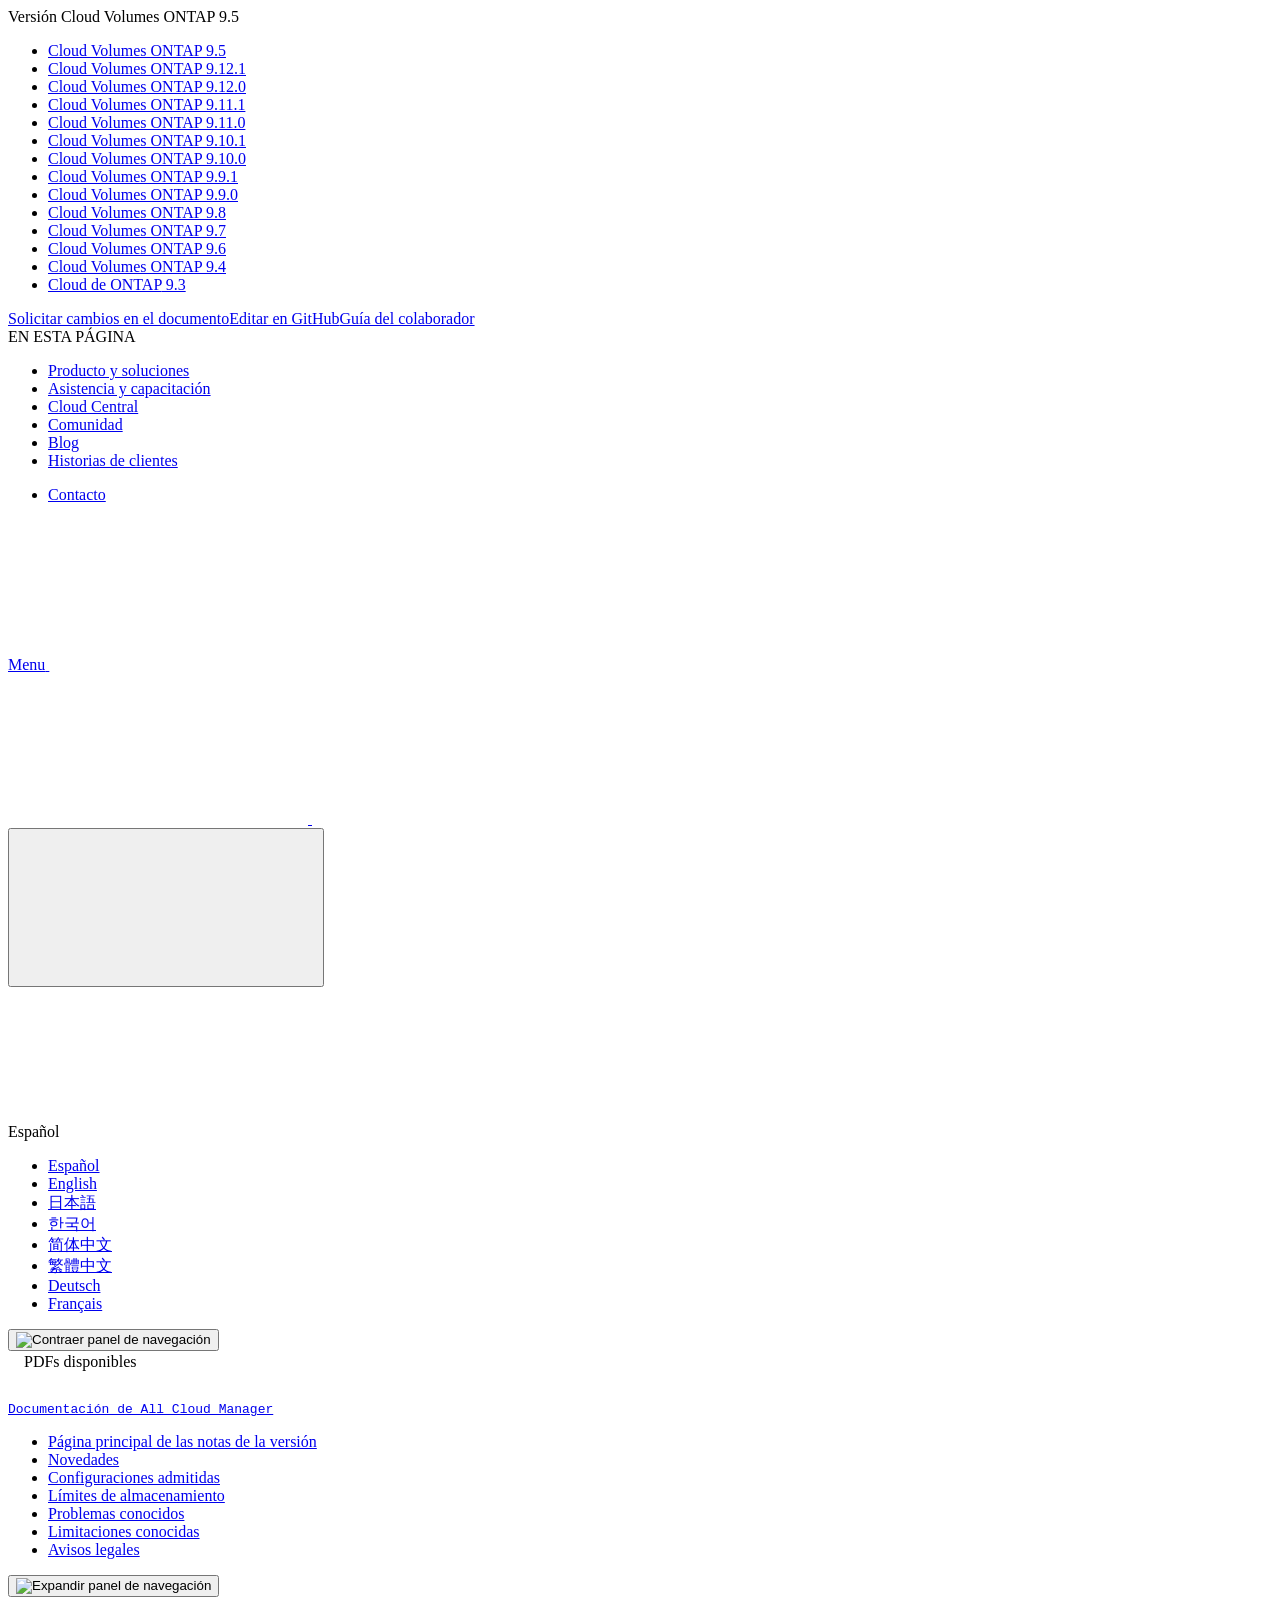
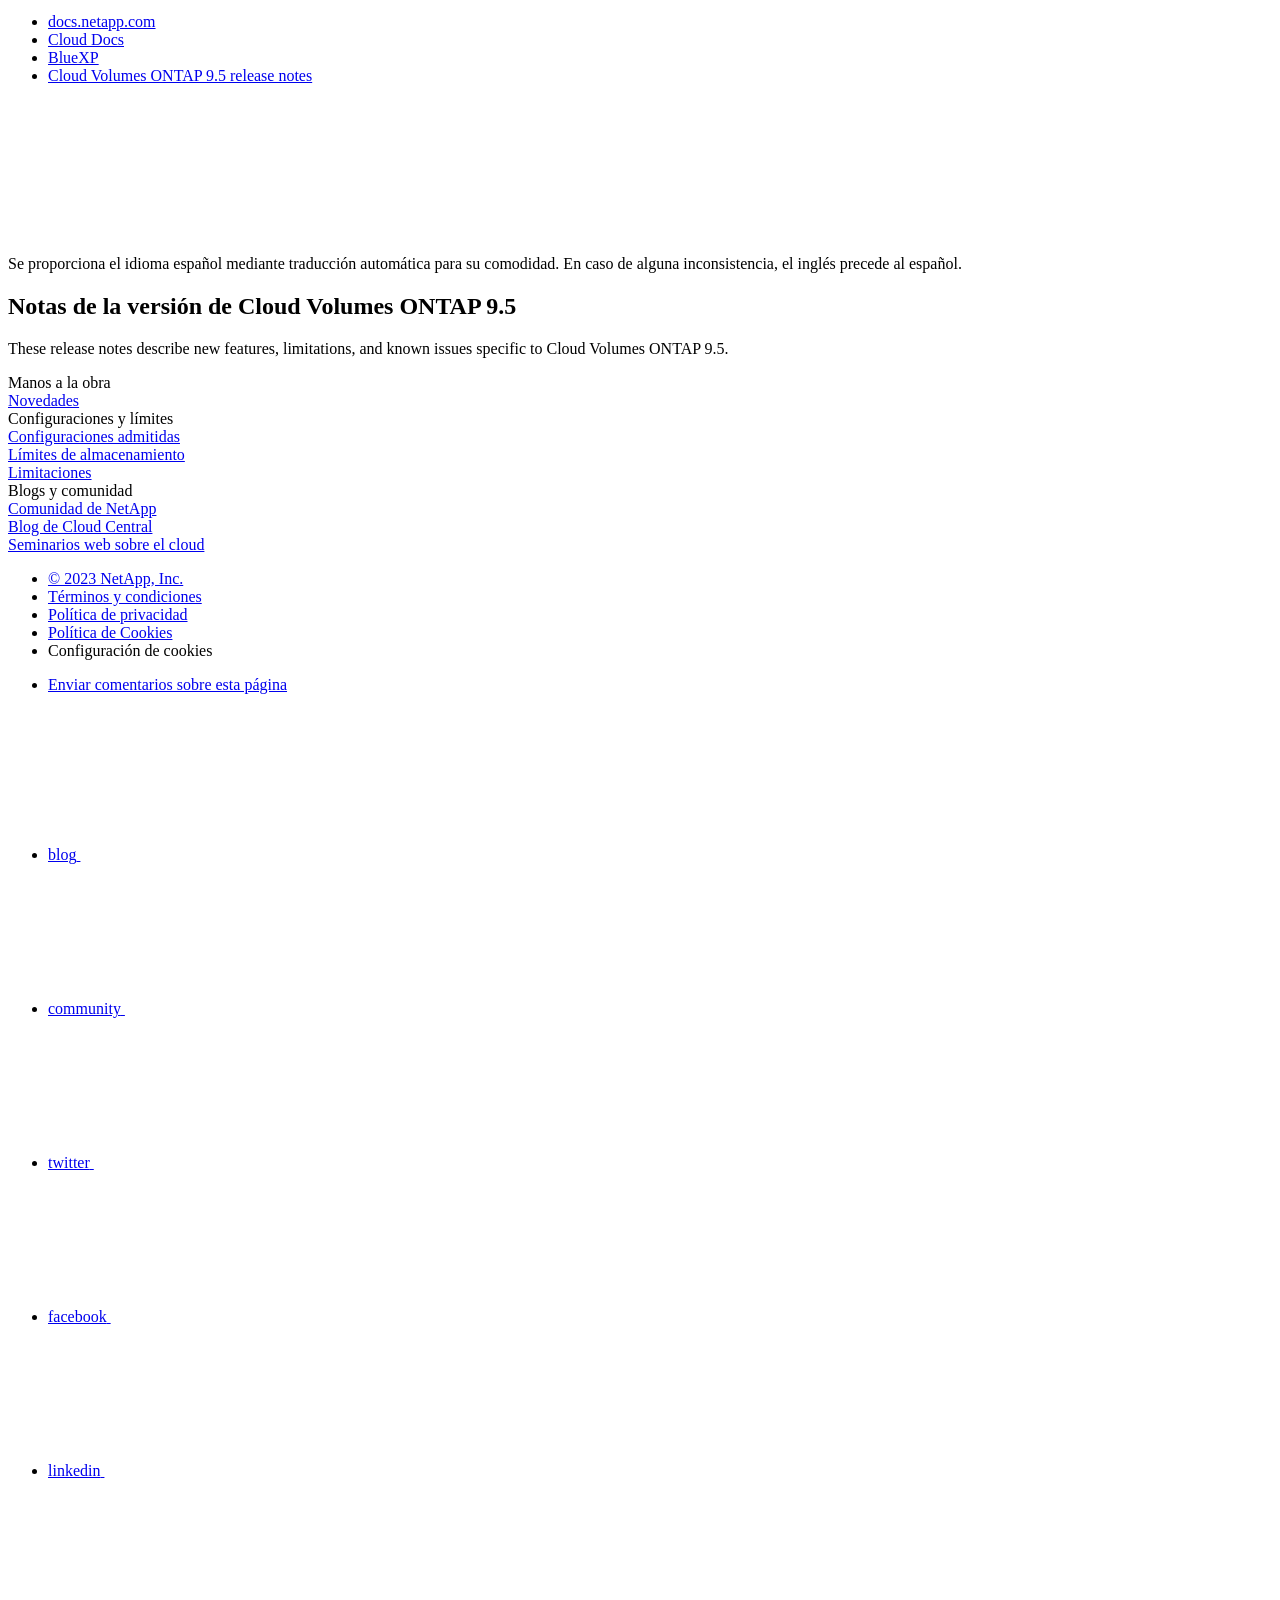
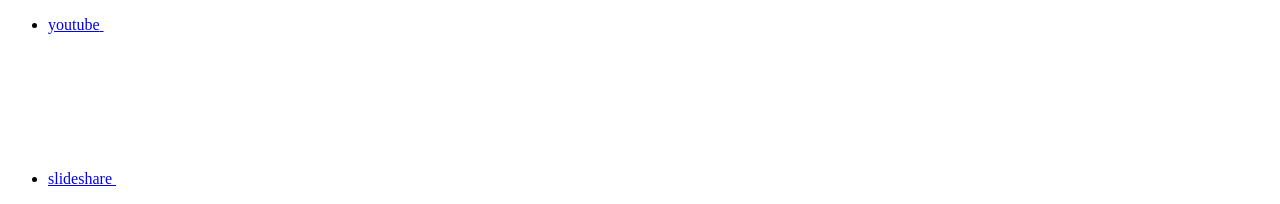
==== index.html @ 8d846ba4 "Deploying to gh-pages from  @ ba44da925f81fd82dbf5a41bdbc25edb05e12f18 🚀" ====
<!DOCTYPE html>
<html lang="es">
  <head class="at-element-marker">
  <title>Notas de la versión de Cloud Volumes ONTAP 9.5 | NetApp Documentation</title>
  <meta charset="utf-8">
  <meta http-equiv="x-ua-compatible" content="ie=edge,chrome=1">
  <meta http-equiv="language" content="en">
  <meta name="viewport" content="width=device-width, initial-scale=1">
  <meta property="og:title" content="Notas de la versión de Cloud Volumes ONTAP 9.5 | NetApp Documentation" />
	<meta property="og:type" content="website" />
	<meta property="og:url" content="https://docs.netapp.com/es-es/cloud-volumes-ontap-95-relnotes/index.html" />
	<meta property="og:description" content="En estas notas de la versión, se describen las nuevas funciones, las limitaciones y los problemas conocidos específicos de Cloud Volumes ONTAP 9.5." />
  <meta property="og:image" content="https://docs.netapp.com/es-es/cloud-volumes-ontap-95-relnotes/images/logo-tophat-social.png" />
  <meta property="og:image:alt" content="NetApp Logo" />
  <meta name="format-detection" content="telephone=no">
  <meta http-equiv="Content-Type" content="text/html; charset=utf-8">
  <meta http-equiv="encoding" content="utf-8">
  <meta http-equiv="nss-type" content="Product Documentation"/>
  <meta http-equiv="nss-subtype" content="User Guide"/><meta name="description" content="En estas notas de la versión, se describen las nuevas funciones, las limitaciones y los problemas conocidos específicos de Cloud Volumes ONTAP 9.5.">
  <meta name="keywords" content=" "><!-- Icons -->
  <link rel="icon" href="/es-es/cloud-volumes-ontap-95-relnotes/images/favicon.ico" type="image/x-icon">

  <!-- RSS Feed --><link rel="alternate" type="application/rss+xml" title="NetApp Documentation" href="/es-es/cloud-volumes-ontap-95-relnotes/feed.xml"><!-- CSS Definitions: NetApp CSS should be defined after generic css -->

  <!-- Elastic Search -->
  <link rel="stylesheet" href="//cdn.jsdelivr.net/searchkit/0.10.0/theme.css">

  <!-- Combined CSS -->
  <link rel="stylesheet" type="text/css" href="/es-es/cloud-volumes-ontap-95-relnotes/css/netappdocs.css">

  
  <link rel="stylesheet" href="/es-es/cloud-volumes-ontap-95-relnotes/css/landing-page.css" type="text/css">
  <link rel="stylesheet" href="/es-es/cloud-volumes-ontap-95-relnotes/css/tabbed-blocks.css" type="text/css">
  <!-- Canonical url -->
  <link rel='stylesheet' href='/es-es/cloud-volumes-ontap-95-relnotes/css/na-feature.css' type='text/css'><!-- Top level site integrations --><script>
    function addAdobeLaunch(adobeId) {
      var head = document.getElementsByTagName('head')[0];
      var adobe = document.createElement("script");
      adobe.type = "text/plain";
      adobe.className = "optanon-category-C0002";
      adobe.src = "//assets.adobedtm.com/60287eadf1ee/c284da483c83/"+adobeId+".min.js";
      head.appendChild(adobe);
    }

    function addGoogleAnalytics(gtagId) {
      var google = document.createElement("script");
      google.type = "text/plain";
      google.className = "optanon-category-C0002";
      google.src = "https://www.googletagmanager.com/gtag/js?id="+gtagId;
      var head = document.getElementsByTagName('head')[0];
      head.appendChild(google);

      window.dataLayer = window.dataLayer || [];
      function gtag(){dataLayer.push(arguments);}
      gtag('js', new Date());
      gtag('config', gtagId);
    }

    function addConsent(consentId) {
      var head = document.getElementsByTagName('head')[0];
      var onetrustConsent = document.createElement("script");
      onetrustConsent.type = "text/javascript";
      onetrustConsent.src = "https://cdn.cookielaw.org/consent/"+consentId+"/OtAutoBlock.js";
      head.appendChild(onetrustConsent);

      var onetrustScript = document.createElement("script");
      onetrustScript.type = "text/javascript";
      onetrustScript.src = "https://cdn.cookielaw.org/scripttemplates/otSDKStub.js";
      onetrustScript.charset = "UTF-8";
      onetrustScript.dataset.documentLanguage = "true";
      onetrustScript.dataset.domainScript = consentId;
      head.appendChild(onetrustScript);
    }addConsent("72570c5c-fe30-465f-b0e0-b77f7fb4ae34");
    addAdobeLaunch("launch-e9ff3acac59f");
    addGoogleAnalytics("UA-81697994-3");function OptanonWrapper() { }
  </script>
  <script src="https://cdnjs.cloudflare.com/ajax/libs/jquery/2.1.4/jquery.min.js"></script>
  <script src="https://cdnjs.cloudflare.com/ajax/libs/jquery-cookie/1.4.1/jquery.cookie.min.js"></script>

  <!-- Used for Product Family Page Sidebar Visibility --><!-- Used to import Promise for IE. Required for SearchKit -->
  <script src="https://cdnjs.cloudflare.com/ajax/libs/bluebird/3.3.5/bluebird.min.js"></script><script src='/es-es/cloud-volumes-ontap-95-relnotes/js/na-search.js'></script><script src='/es-es/cloud-volumes-ontap-95-relnotes/js/na-pagenav.js'></script><script src='/es-es/cloud-volumes-ontap-95-relnotes/js/na-utility.js'></script>
  <script src='/es-es/cloud-volumes-ontap-95-relnotes/js/clouddocs.js'></script>
  <script src='/es-es/cloud-volumes-ontap-95-relnotes/js/jquery.navgoco.min.js'></script>
  <script src="https://maxcdn.bootstrapcdn.com/bootstrap/3.3.7/js/bootstrap.min.js" integrity="sha384-Tc5IQib027qvyjSMfHjOMaLkfuWVxZxUPnCJA7l2mCWNIpG9mGCD8wGNIcPD7Txa" crossorigin="anonymous"></script>
  <script src='/es-es/cloud-volumes-ontap-95-relnotes/js/toc.js'></script>
  <script src='/es-es/cloud-volumes-ontap-95-relnotes/js/customscripts.js'></script><script>
      $(document).ready(function() {
          
          var collapseOnInit = true;
          

          var navSettings = {
              "caretHtml": '',
              "accordion": collapseOnInit,
              "openClass": 'active', // open
              "save": false, // leave false or nav highlighting doesn't work right
              "cookie": {
                  "name": 'navgoco',
                  "expires": false,
                  "path": '/'
              },
              "slide": {
                  "duration": 400,
                  "easing": 'swing'
              }
          };

          // Initialize navgoco with default options
          $("#mysidebar").navgoco(navSettings);
          

          $("#collapseAll").click(function(e) {
              e.preventDefault();
              $("#mysidebar").navgoco('toggle', false);
          });

          $("#expandAll").click(function(e) {
              e.preventDefault();
              $("#mysidebar").navgoco('toggle', true);
          });

          $(".sidebar-nav-container").on("scroll", function() {
            $.cookie("sidebarScroll", $(".sidebar-nav-container").scrollTop(), {
              path    : "/es-es/cloud-volumes-ontap-95-relnotes"  
            });
          });
          $(function() {
            if ($.cookie("sidebarScroll")) {
              $(".sidebar-nav-container").scrollTop($.cookie("sidebarScroll"));
            }
          });

      });

  </script>
  <script>
      $(document).ready(function() {
          $("#tg-sb-link").click(function() {
              $("#tg-sb-sidebar").toggle();
              $("#tg-sb-content").toggleClass('col-md-9');
              $("#tg-sb-content").toggleClass('col-md-12');
              $("#tg-sb-icon").toggleClass('fa-toggle-on');
              $("#tg-sb-icon").toggleClass('fa-toggle-off');
          });
      });
  </script>
  <script src='/es-es/cloud-volumes-ontap-95-relnotes/js/custom-dropdown.js'></script>
  <script src='/es-es/cloud-volumes-ontap-95-relnotes/js/FileSaver.min.js'></script>
  <script src='/es-es/cloud-volumes-ontap-95-relnotes/js/jszip-utils.min.js'></script>
  <script src='/es-es/cloud-volumes-ontap-95-relnotes/js/jszip.min.js'></script>
  <script src='/es-es/cloud-volumes-ontap-95-relnotes/js/pdf-ux.js'></script>
</head>


  <body class role="document" data-flavor="">
    <div id="page" class="n-off-canvas-menu">
      <div class="n-off-canvas-menu__menu"><!--TODO: Add offcanvas code --></div>
      <div class="n-off-canvas-menu__content-wrap">
        <header class="site-header" id="banner">
  
  <!-- Start Page Toolbar -->
  
  <div class="page-nav-toolbar"><div id="version-dropdown-new" class="custom-dropdown" >
  <div class="custom-dropdown-select unselected" title="Cloud Volumes ONTAP 9.5">
    <label>Versión</label>
    <span translate="no" class="notranslate">Cloud Volumes ONTAP 9.5</span>
    <img src="/es-es/cloud-volumes-ontap-95-relnotes/images/chevron_up.svg" alt="" class="custom-icon chevrondown invisible" />
    <img src="/es-es/cloud-volumes-ontap-95-relnotes/images/chevron_down.svg" alt="" class="custom-icon chevronup" />
  </div>

  <ul class="custom-dropdown-menu"><li>
      
      <a href="https://docs.netapp.com/es-es/cloud-volumes-ontap-95-relnotes/index.html" target="_self">
        <span translate="no" class="notranslate"><span>Cloud Volumes ONTAP</span><span class="version"> 9.5</span></span>
      </a>
                     
    </li>
    <li>
      
      <a href="https://docs.netapp.com/es-es/cloud-volumes-ontap-relnotes/index.html" target="_self">
        <span translate="no" class="notranslate"><span>Cloud Volumes ONTAP</span><span class="version"> 9.12.1</span></span>
      </a>
                     
    </li>
    <li>
      
      <a href="https://docs.netapp.com/es-es/cloud-volumes-ontap-9120-relnotes/index.html" target="_self">
        <span translate="no" class="notranslate"><span>Cloud Volumes ONTAP</span><span class="version"> 9.12.0</span></span>
      </a>
                     
    </li>
    <li>
      
      <a href="https://docs.netapp.com/es-es/cloud-volumes-ontap-9111-relnotes/index.html" target="_self">
        <span translate="no" class="notranslate"><span>Cloud Volumes ONTAP</span><span class="version"> 9.11.1</span></span>
      </a>
                     
    </li>
    <li>
      
      <a href="https://docs.netapp.com/es-es/cloud-volumes-ontap-9110-relnotes/index.html" target="_self">
        <span translate="no" class="notranslate"><span>Cloud Volumes ONTAP</span><span class="version"> 9.11.0</span></span>
      </a>
                     
    </li>
    <li>
      
      <a href="https://docs.netapp.com/es-es/cloud-volumes-ontap-9101-relnotes/index.html" target="_self">
        <span translate="no" class="notranslate"><span>Cloud Volumes ONTAP</span><span class="version"> 9.10.1</span></span>
      </a>
                     
    </li>
    <li>
      
      <a href="https://docs.netapp.com/es-es/cloud-volumes-ontap-9100-relnotes/index.html" target="_self">
        <span translate="no" class="notranslate"><span>Cloud Volumes ONTAP</span><span class="version"> 9.10.0</span></span>
      </a>
                     
    </li>
    <li>
      
      <a href="https://docs.netapp.com/es-es/cloud-volumes-ontap-991-relnotes/index.html" target="_self">
        <span translate="no" class="notranslate"><span>Cloud Volumes ONTAP</span><span class="version"> 9.9.1</span></span>
      </a>
                     
    </li>
    <li>
      
      <a href="https://docs.netapp.com/es-es/cloud-volumes-ontap-990-relnotes/index.html" target="_self">
        <span translate="no" class="notranslate"><span>Cloud Volumes ONTAP</span><span class="version"> 9.9.0</span></span>
      </a>
                     
    </li>
    <li>
      
      <a href="https://docs.netapp.com/es-es/cloud-volumes-ontap-98-relnotes/index.html" target="_self">
        <span translate="no" class="notranslate"><span>Cloud Volumes ONTAP</span><span class="version"> 9.8</span></span>
      </a>
                     
    </li>
    <li>
      
      <a href="https://docs.netapp.com/es-es/cloud-volumes-ontap-97-relnotes/index.html" target="_self">
        <span translate="no" class="notranslate"><span>Cloud Volumes ONTAP</span><span class="version"> 9.7</span></span>
      </a>
                     
    </li>
    <li>
      
      <a href="https://docs.netapp.com/es-es/cloud-volumes-ontap-96-relnotes/index.html" target="_self">
        <span translate="no" class="notranslate"><span>Cloud Volumes ONTAP</span><span class="version"> 9.6</span></span>
      </a>
                     
    </li>
    <li>
      
      <a href="https://docs.netapp.com/es-es/cloud-volumes-ontap-94-relnotes/index.html" target="_self">
        <span translate="no" class="notranslate"><span>Cloud Volumes ONTAP</span><span class="version"> 9.4</span></span>
      </a>
                     
    </li>
    <li>
      
      <a href="https://docs.netapp.com/es-es/cloud-volumes-ontap-93-relnotes/index.html" target="_self">
        <span translate="no" class="notranslate"><span>Cloud de ONTAP</span><span class="version"> 9.3</span></span>
      </a>
                     
    </li>
    
  </ul>
</div><div class="page-nav-contribute"><a target="_blank" href="https://github.com/NetAppDocs/cloud-volumes-ontap-95-relnotes/issues/new?body=Page%3A%20[Notas de la versión de Cloud Volumes ONTAP 9.5](https://docs.netapp.com/es-es/cloud-volumes-ontap-95-relnotes/index.html)&template=public-issue-template.md" class="page-nav-contribute-link" role="button"><img src="/es-es/cloud-volumes-ontap-95-relnotes/images/discuss-sm.svg" alt="" class="github-icon" />Solicitar cambios en el documento</a><a target="_blank" href="https://github.com/NetAppDocs/cloud-volumes-ontap-95-relnotes/blob/main/index.adoc" class="page-nav-contribute-link" role="button"><img src="/es-es/cloud-volumes-ontap-95-relnotes/images/edit-sm.svg" alt="" class="github-icon" />Editar en GitHub</a><a target="_blank" href="https://docs.netapp.com/us-en/contribute/" class="page-nav-contribute-link"  ><img src="/es-es/cloud-volumes-ontap-95-relnotes/images/article-sm.svg" alt="" class="github-icon" />Guía del colaborador</a></div>
    <div class="page-nav-container">
      <nav class="page-nav-fixed">
        <div class="page-nav-title">EN ESTA PÁGINA</div>
        <div class="page-nav-links">
          <ul class="page-nav-inner" id="page-menu"></ul>
        </div>
      </nav>
    </div>
  </div>
  
  
  <!-- Start top_hat -->
  <div class="n-top-hat">
    <div class="n-container">
      <div class="n-top-hat__cross-property-nav">
        <ul class="n-top-hat__list">
          <li class="n-top-hat__list-item">
            <a href="https://www.netapp.com/products-a-z/" class="n-top-hat__link">Producto y soluciones</a>
          </li>
          <li class="n-top-hat__list-item">
            <a href="https://www.netapp.com/support-and-training/netapp-university/" class="n-top-hat__link">Asistencia y capacitación</a>
          </li>
          <li class="n-top-hat__list-item">
            <a href="https://cloud.netapp.com" class="n-top-hat__link">Cloud Central</a>
          </li>
          <li class="n-top-hat__list-item">
            <a href="https://community.netapp.com/" class="n-top-hat__link">Comunidad</a>
          </li>
          <li class="n-top-hat__list-item">
            <a href="https://blog.netapp.com/" class="n-top-hat__link">Blog</a>
          </li>
          <li class="n-top-hat__list-item">
            <a href="https://customers.netapp.com/en/" class="n-top-hat__link">Historias de clientes</a>
          </li>
        </ul>
      </div>
      <div class="n-top-hat__utils">
        <ul class="n-top-hat__list">
          <li class="n-top-hat__list-item">
            <a href="https://www.netapp.com/company/contact-us/" target="_self" class="n-top-hat__link" data-ntap-ui="contact-us">Contacto</a>
          </li>
        </ul>
      </div>
    </div>
  </div>
  <!-- End top_hat -->

  <!-- Start property bar -->
  <style>
    .n-property-navigation-bar__menus--desktop-experience .n-menu--mega__default-content__heading span {
    color: #34B0FF;
    }
  </style>
  <div class="n-property-bar " data-ntap-ui="sticky-nav">
    <div class="n-property-bar__inner-wrap">
      <div class="n-property-bar__menu-toggle">
        <a href="#" class="n-property-bar__menu-toggle-link">
          <span class="n-property-bar__menu-toggle-text">Menu</span>
          <svg class="n-icon-bars n-property-bar__menu-toggle-icon" aria-labelledby="title">
            <title>bars</title>
            <use xlink:href="/es-es/cloud-volumes-ontap-95-relnotes/common/svg/sprite.svg#bars"></use>
          </svg>
        </a>
      </div>
      <div class="n-property-bar__property-mark ">
        <a href="https://www.netapp.com" class="n-property-bar__property-link">
          <div class="n-property-bar__logo">
            <svg class="n-icon-netapp-mark n-icon-netapp-mark n-property-bar__netapp-mark-icon" aria-labelledby="title">
              <title>netapp-mark</title>
              <use xlink:href="/es-es/cloud-volumes-ontap-95-relnotes/common/svg/sprite.svg#netapp-mark"></use>
            </svg>
            <svg class="n-icon-netapp-logo n-property-bar__logo-svg" aria-labelledby="title">
              <title>netapp-logo</title>
              <use xlink:href="/es-es/cloud-volumes-ontap-95-relnotes/common/svg/sprite.svg#netapp-logo"></use>
            </svg>
          </div>
        </a>
      </div>

      
      
      
      <div class="search-property-bar">
        <div id="search-demo-container" class="searchbox n-property-bar__search">
          <div id="react-search" 
          data-search-html="/es-es/cloud-volumes-ontap-95-relnotes/search.html"
          data-type="widget" 
          data-placeholder="Buscar documentación"
          data-no-results-found="No se encontraron resultados para {query}"
          data-did-you-mean="Buscar {suggestion}."
          data-no-results-found-did-you-mean="No se encontraron resultados para {query}. ¿Quiso decir {suggestion}?"
          data-results-found="{hitCount} resultados encontrados"
          data-error-message="We're sorry, an issue occurred when fetching your results. Please try again."
          data-error-reset="Reset Search"
          data-sk-es-pf-indexes=""
          data-flavor=""></div>
          <button class="n-property-bar__search-toggle-button" type="button">
            <svg class="n-icon-search n-property-bar__search-toggle-button-icon" aria-labelledby="title">
              <title>search</title>
              <use xmlns:xlink="http://www.w3.org/1999/xlink" xlink:href="/es-es/cloud-volumes-ontap-95-relnotes/common/svg/sprite.svg#search"></use>
            </svg>
          </button>
        </div>
      </div>
      
    </div>
  </div>
  <div class="n-property-bar__toolbar">
    <!-- Start Language Selector --><div id="language-dropdown" class="custom-dropdown custom-dropdown-lang">
      <div class="custom-dropdown-select custom-dropdown-select-lang">
      <span class="lang-name">Español</span>
          <svg class="n-globe__icon" aria-labelledby="title">
            <title>globe</title>
            <use xmlns:xlink="http://www.w3.org/1999/xlink" xlink:href="/es-es/cloud-volumes-ontap-95-relnotes/common/svg/sprite.svg#globe"></use>
          </svg>
        </button>
      </div>

      <ul class="custom-dropdown-menu"><li>
          <a href="https://docs.netapp.com/es-es/cloud-volumes-ontap-95-relnotes/index.html" target="_self"><span translate="no" class="notranslate">Español</span></a>
        </li><li>
          <a href="https://docs.netapp.com/us-en/cloud-volumes-ontap-95-relnotes/index.html" target="_self"><span translate="no" class="notranslate">English</span></a>
        </li><li>
          <a href="https://docs.netapp.com/ja-jp/cloud-volumes-ontap-95-relnotes/index.html" target="_self"><span translate="no" class="notranslate">日本語</span></a>
        </li><li>
          <a href="https://docs.netapp.com/ko-kr/cloud-volumes-ontap-95-relnotes/index.html" target="_self"><span translate="no" class="notranslate">한국어</span></a>
        </li><li>
          <a href="https://docs.netapp.com/zh-cn/cloud-volumes-ontap-95-relnotes/index.html" target="_self"><span translate="no" class="notranslate">简体中文</span></a>
        </li><li>
          <a href="https://docs.netapp.com/zh-tw/cloud-volumes-ontap-95-relnotes/index.html" target="_self"><span translate="no" class="notranslate">繁體中文</span></a>
        </li><li>
          <a href="https://docs.netapp.com/de-de/cloud-volumes-ontap-95-relnotes/index.html" target="_self"><span translate="no" class="notranslate">Deutsch</span></a>
        </li><li>
          <a href="https://docs.netapp.com/fr-fr/cloud-volumes-ontap-95-relnotes/index.html" target="_self"><span translate="no" class="notranslate">Français</span></a>
        </li></ul>
    </div><!-- End Language Selector -->

    <div class="n-property-bar__cta"></div>
  </div>
  <!-- End property bar -->
</header>


        <main id="n-main-content" class="n-main-content">
          <!-- Start Documentation Content -->
<div class="ie-main">
  <!-- Sidebar Column -->
  
  <div class="col-md-3" id="sidebar-height">
      <button id="btn-sidebar-collapse" onclick="hideSidebar()"><img src="/es-es/cloud-volumes-ontap-95-relnotes/images/collapse.png" alt="Contraer panel de navegación"></button>
      <div class="n-pdf-header">
  <a id="toggleButtonPdf" class="n-pdf-button" type="button">
    <img src="/es-es/cloud-volumes-ontap-95-relnotes/images/pdf.png" alt="" width="16" height="16"/>PDFs disponibles<span>
    </span>
  </a>
</div>
<div class="n-pdf-body-container">
  <ul id="toggleContainerPdf" class="n-pdf-body" style="display:none;"><li class="pdf-ux-container">
        
        
        
        <a target="_blank" href="/es-es/cloud-volumes-ontap-95-relnotes/pdfs/fullsite-sidebar/Notas_de_la_versión_de_Cloud_Volumes_ONTAP_9_5.pdf" >
          <img src="/es-es/cloud-volumes-ontap-95-relnotes/images/pdf.png" alt="" width="16" height="16"/>PDF de este sitio de documentos</a>
    <ul class="subfolders" id="pdf-remove" style="display:none;"><li class="active"></li></ul>
  













</li></ul>
  <div class="zip-pdf-link-container" style="display: none;">   
    <a href="#" id="zipPdf">
      <img src="/es-es/cloud-volumes-ontap-95-relnotes/images/pdf-zip.png" alt="" width="16" height="16"/>
      <pre>Colección de documentos PDF separados<span class="zip-size"></span></pre>
    </a><div id="zip-link-popup" class="hide">
    <div class="inner-modal">
        <div class="downloading-progress">
            <div class="spinner"></div>
            <h1>Creating your file...</h1>
            <div>This may take a few minutes. Thanks for your patience.</div>
            <button class="cancel-download-btn" type="button">Cancel</button>
        </div>
        <div class="download-complete hide">
            <div class="done-icon">
                <svg xmlns="http://www.w3.org/2000/svg" width="24" height="24" viewBox="0 0 24 24"><path d="M20.285 2l-11.285 11.567-5.286-5.011-3.714 3.716 9 8.728 15-15.285z"/></svg>
            </div>
            <div>Your file is ready</div>
            <button class="cancel-download-btn" type="button">OK</button>
        </div>
    </div>
</div>
<script>
    $(".cancel-download-btn").click(function(){
        $("#zip-link-popup").addClass("hide");
        $("#zip-link-popup .downloading-progress").removeClass("hide");
        $("#zip-link-popup .download-complete").addClass("hide");
    });
</script></div>
</div>
<script>
  $("#toggleContainerPdf li.active:last-child").parents('ul.subfolders').toggle('display');
  $("#toggleButtonPdf").click(function () {
    $("#toggleContainerPdf").toggle('display');
    $(".n-pdf-body-container .zip-pdf-link-container").toggle('display');
  });
</script><div class="prod-nav" id="product-nav">
  <a target="_self" class="prod-fam-nav" href="https://docs.netapp.com/es-es/cloud-manager-family/"><img src="/es-es/cloud-volumes-ontap-95-relnotes/images/left_arrow.png" alt=""><pre>Documentación de All Cloud Manager</pre></a>
</div><div class="sidebar-nav-container" id="mysidebardiv">
  <ul id="mysidebar" class="nav"><li 
      data-pdf-exists="true" 
      data-pdf-filename="Página principal de las notas de la versión"
      data-li-level="1#" 
      class="  active "
    ><a class="na-navbar-padding" href="/es-es/cloud-volumes-ontap-95-relnotes/index.html">
        Página principal de las notas de la versión
      </a></li><li 
      data-pdf-exists="true" 
      data-pdf-filename="Novedades"
      data-li-level="1#" 
      class=" "
    ><a class="na-navbar-padding" href="/es-es/cloud-volumes-ontap-95-relnotes/reference-new.html">
        Novedades
      </a></li><li 
      data-pdf-exists="true" 
      data-pdf-filename="Configuraciones admitidas"
      data-li-level="1#" 
      class=" "
    ><a class="na-navbar-padding" href="/es-es/cloud-volumes-ontap-95-relnotes/reference-supported-configs.html">
        Configuraciones admitidas
      </a></li><li 
      data-pdf-exists="true" 
      data-pdf-filename="Límites de almacenamiento"
      data-li-level="1#" 
      class=" "
    ><a class="na-navbar-padding" href="/es-es/cloud-volumes-ontap-95-relnotes/reference-storage-limits.html">
        Límites de almacenamiento
      </a></li><li 
      data-pdf-exists="true" 
      data-pdf-filename="Problemas conocidos"
      data-li-level="1#" 
      class=" "
    ><a class="na-navbar-padding" href="/es-es/cloud-volumes-ontap-95-relnotes/reference-issues.html">
        Problemas conocidos
      </a></li><li 
      data-pdf-exists="true" 
      data-pdf-filename="Limitaciones conocidas"
      data-li-level="1#" 
      class=" "
    ><a class="na-navbar-padding" href="/es-es/cloud-volumes-ontap-95-relnotes/reference-limitations.html">
        Limitaciones conocidas
      </a></li><li 
      data-pdf-exists="true" 
      data-pdf-filename="Avisos legales"
      data-li-level="1#" 
      class=" "
    ><a class="na-navbar-padding" href="/es-es/cloud-volumes-ontap-95-relnotes/legal-notices.html">
        Avisos legales
      </a></li></ul>
</div>
<script>
  window.onscroll = () => {
    const value = -40 - (document.body.scrollHeight - (window.innerHeight + document.scrollingElement.scrollTop));
    
    document.getElementById("sidebar-height").style.bottom = Math.max(0,value) + "px";
};
</script>
<!-- this highlights the active parent class in the navgoco sidebar. this is critical so that the parent expands when you're viewing a page. This must appear below the sidebar code above. Otherwise, if placed inside customscripts.js, the script runs before the sidebar code runs and the class never gets inserted.-->
<script>$("li.active").parents('li').toggleClass("active");</script>
<script>$("#mysidebar li.active").parents('ul').css("display","block");</script>


  </div>
  

  <div class="ie-content-pane n-doc__component-detail-content n-doc__component-detail-content--show-code">
    <!-- Begin of page container --><article class="page-content" id="main">
      <div class="ie-utility">
  <button id="btn-sidebar-expand" onclick="showSidebar()"><img src="/es-es/cloud-volumes-ontap-95-relnotes/images/expand.png" alt="Expandir panel de navegación"></button>
  <div class="ie-menu">
    <div class="n-breadcrumb">
      <ul class="n-breadcrumb__list">
        <li class="n-breadcrumb__list-item">
          <a href="https://docs.netapp.com">docs.netapp.com</a>
        </li>
        
        <li class="n-breadcrumb__list-item">
          <a href="https://docs.netapp.com/us-en/cloud/">Cloud Docs</a>
        </li>
        

        
        <li class="n-breadcrumb__list-item">
          <a href="https://docs.netapp.com/es-es/cloud-manager-family/">BlueXP</a>
        </li>
        

        <li class="n-breadcrumb__list-item">
          <a href="/es-es/cloud-volumes-ontap-95-relnotes/">Cloud&nbsp;Volumes&nbsp;ONTAP&nbsp;9.5&nbsp;release&nbsp;notes</a>
        </li>

      </ul>
    </div>
    <div style="clear: both"></div><!-- Main needs to have height -->
  </div>
</div>

      <div class="n-band n-band--docs n-band--belted">
  <div class="n-container" style="margin: 0 auto; padding: 0;">
    <div class="n-row">
      <div class="n-col-sm-12"><div class="ie-nmt-disclaimer">
          <span>
            <div class="ie-nmt-disclaimer-container">
              <div class="ie-nmt-disclaimer-icon">
                <svg class="luci-icon" aria-hidden="true">
                  <use xlink:href="/es-es/cloud-volumes-ontap-95-relnotes/common/svg/sprite.svg#circle-info">
                </svg>
              </div>
              <div class="ie-nmt-disclaimer-content">
                <span> Se proporciona el idioma español mediante traducción automática para su comodidad. En caso de alguna inconsistencia, el inglés precede al español. </span>
              </div>
              <div style="clear:both;"></div>
            </div>
          </span>
        </div><div class="n-doc__component-detail-heading-wrap">
          <h1 class="n-doc__component-detail-heading">Notas de la versión de Cloud Volumes ONTAP 9.5</h1>
        </div>
        <section class="n-band__section">
  <p>These release notes describe new features, limitations, and known issues specific to Cloud Volumes ONTAP 9.5.</p>
</section><div class="n-band__content">
  <div class="n-layout-flex" data-ntap-layout="4">
    
      
        <div class="n-feature-block n-feature-block__align--center n-layout-flex__item ie-feature-block">
          <div class="n-feature-block__content">
            <div class="ie-feature-block__header">
              <div class="ie-feature-block__text">
                Manos a la obra
              </div>
            </div>
            
              
                <div class="ie-feature-block__section">
                  
                  
                  <a class="ie-feature-block__link" target="_self" href="reference-new.html">Novedades</a>
                </div>
              
            
          </div>
        </div>
      
    
      
        <div class="n-feature-block n-feature-block__align--center n-layout-flex__item ie-feature-block">
          <div class="n-feature-block__content">
            <div class="ie-feature-block__header">
              <div class="ie-feature-block__text">
                Configuraciones y límites
              </div>
            </div>
            
              
                <div class="ie-feature-block__section">
                  
                  
                  <a class="ie-feature-block__link" target="_self" href="reference-supported-configs.html">Configuraciones admitidas</a>
                </div>
              
            
              
                <div class="ie-feature-block__section">
                  
                  
                  <a class="ie-feature-block__link" target="_self" href="reference-storage-limits.html">Límites de almacenamiento</a>
                </div>
              
            
              
                <div class="ie-feature-block__section">
                  
                  
                  <a class="ie-feature-block__link" target="_self" href="reference-limitations.html">Limitaciones</a>
                </div>
              
            
          </div>
        </div>
      
    
      
        <div class="n-feature-block n-feature-block__align--center n-layout-flex__item ie-feature-block">
          <div class="n-feature-block__content">
            <div class="ie-feature-block__header">
              <div class="ie-feature-block__text">
                Blogs y comunidad
              </div>
            </div>
            
              
                <div class="ie-feature-block__section">
                  
                  
                  <a class="ie-feature-block__link" target="_blank" href="https://community.netapp.com/t5/Cloud-Data-Services/ct-p/CDS">Comunidad de NetApp</a>
                </div>
              
            
              
                <div class="ie-feature-block__section">
                  
                  
                  <a class="ie-feature-block__link" target="_blank" href="https://cloud.netapp.com/blog">Blog de Cloud Central</a>
                </div>
              
            
              
                <div class="ie-feature-block__section">
                  
                  
                  <a class="ie-feature-block__link" target="_blank" href="https://cloud.netapp.com/events">Seminarios web sobre el cloud</a>
                </div>
              
            
          </div>
        </div>
      
    
  </div>
</div>

        <section class="n-band__section">
          
        </section>
      </div>
    </div>
  </div>
</div>

    </article>
    <!-- Page Container -->
  </div>

  <div style="clear: both"></div><!-- Main needs to have height --></div>

        </main>

        <footer class="n-footer">
  <div class="n-footer__bottom">
    <div class="n-container">
      <div class="n-footer__bottom-left">
        <div class="n-footer__copyright">
          <ul class="n-footer__copyright-list">
            <li class="n-footer__copyright-link">
              <a href="https://www.netapp.com/company/legal/copyright/">© 2023 NetApp, Inc.</a>
            </li>
            <li class="n-footer__copyright-link">
              <a href="https://www.netapp.com/company/legal/terms-of-use/">Términos y condiciones</a>
            </li>
            <li class="n-footer__copyright-link">
              <a href="https://www.netapp.com/company/legal/privacy-policy/">Política de privacidad</a>
            </li>
            <li class="n-footer__copyright-link">
              <a href="https://www.netapp.com/company/legal/cookie-policy/">Política de Cookies</a>
            </li>
            <li class="n-footer__copyright-link">
              <a class="ot-sdk-show-settings">Configuración de cookies</a>
            </li>
          </ul>
        </div>
      </div>
      <div class="n-footer__bottom-right">
        <div class="n-footer__copyright">
          <ul class="n-footer__copyright-list">
            <li class="n-footer__copyright-link">
              <a target="_self" href="javascript:netapp_mailto()">Enviar comentarios sobre esta página</a>
            </li>
          </ul>
        </div>
        <div class="n-footer__social-links">
          <ul class="n-footer__social-link-list">
            <li class="n-footer__social-link-list-item">
              <a class="n-footer__social-link" data-ntap-social="follow-blog" href="https://blog.netapp.com"
                target="_blank" title="blog" alt="blog">
                <span class="n-footer__social-link-text">blog</span>
                <svg class="n-icon-blog n-footer__social-link-icon" aria-labelledby="title">
                  <title>blog@</title>
                  <use xmlns:xlink="http://www.w3.org/1999/xlink"
                    xlink:href="/es-es/cloud-volumes-ontap-95-relnotes/common/svg/sprite.svg#blog"></use>
                </svg>
              </a>
            </li>
            <li class="n-footer__social-link-list-item">
              <a class="n-footer__social-link" data-ntap-social="follow-community" href="https://community.netapp.com/"
                target="_blank" title="community" alt="community">
                <span class="n-footer__social-link-text">community</span>
                <svg class="n-icon-community n-footer__social-link-icon" aria-labelledby="title">
                  <title>community@</title>
                  <use xmlns:xlink="http://www.w3.org/1999/xlink"
                    xlink:href="/es-es/cloud-volumes-ontap-95-relnotes/common/svg/sprite.svg#comments"></use>
                </svg>
              </a>
            </li>
            <li class="n-footer__social-link-list-item">
              <a class="n-footer__social-link" data-ntap-social="follow-twitter" href="https://twitter.com/netapp"
                target="_blank" title="twitter" alt="twitter">
                <span class="n-footer__social-link-text">twitter</span>
                <svg class="n-icon-twitter n-footer__social-link-icon" aria-labelledby="title">
                  <title>twitter@</title>
                  <use xmlns:xlink="http://www.w3.org/1999/xlink"
                    xlink:href="/es-es/cloud-volumes-ontap-95-relnotes/common/svg/sprite.svg#twitter"></use>
                </svg>
              </a>
            </li>
            <li class="n-footer__social-link-list-item">
              <a class="n-footer__social-link" data-ntap-social="follow-facebook" href="https://www.facebook.com/NetApp"
                target="_blank" title="facebook" alt="facebook">
                <span class="n-footer__social-link-text">facebook</span>
                <svg class="n-icon-facebook n-footer__social-link-icon" aria-labelledby="title">
                  <title>facebook@</title>
                  <use xmlns:xlink="http://www.w3.org/1999/xlink"
                    xlink:href="/es-es/cloud-volumes-ontap-95-relnotes/common/svg/sprite.svg#facebook"></use>
                </svg>
              </a>
            </li>
            <li class="n-footer__social-link-list-item">
              <a class="n-footer__social-link" data-ntap-social="follow-linkedin"
                href="https://www.linkedin.com/company/netapp" target="_blank" title="linkedin" alt="linkedin">
                <span class="n-footer__social-link-text">linkedin</span>
                <svg class="n-icon-linkedin n-footer__social-link-icon" aria-labelledby="title">
                  <title>linkedin@</title>
                  <use xmlns:xlink="http://www.w3.org/1999/xlink"
                    xlink:href="/es-es/cloud-volumes-ontap-95-relnotes/common/svg/sprite.svg#linkedin"></use>
                </svg>
              </a>
            </li>
            <li class="n-footer__social-link-list-item">
              <a class="n-footer__social-link" data-ntap-social="follow-youtube"
                href="https://www.youtube.com/user/NetAppTV" target="_blank" title="youtube" alt="youtube">
                <span class="n-footer__social-link-text">youtube</span>
                <svg class="n-icon-youtube n-footer__social-link-icon" aria-labelledby="title">
                  <title>youtube@</title>
                  <use xmlns:xlink="http://www.w3.org/1999/xlink"
                    xlink:href="/es-es/cloud-volumes-ontap-95-relnotes/common/svg/sprite.svg#youtube"></use>
                </svg>
              </a>
            </li>
            <li class="n-footer__social-link-list-item">
              <a class="n-footer__social-link" data-ntap-social="follow-slideshare"
                href="https://www.slideshare.net/NetApp" target="_blank" title="slideshare" alt="slideshare">
                <span class="n-footer__social-link-text">slideshare</span>
                <svg class="n-icon-slideshare n-footer__social-link-icon" aria-labelledby="title">
                  <title>slideshare@</title>
                  <use xmlns:xlink="http://www.w3.org/1999/xlink"
                    xlink:href="/es-es/cloud-volumes-ontap-95-relnotes/common/svg/sprite.svg#slideshare"></use>
                </svg>
              </a>
            </li>
          </ul>
        </div>
      </div>
    </div>
  </div>
</footer>

      </div><!-- Elasticsearch JS -->
      <script type="text/javascript" src='/es-es/cloud-volumes-ontap-95-relnotes/js/bundle.js'></script>

      <!-- Syntax Highlighting -->
      <script type="text/javascript" src='/es-es/cloud-volumes-ontap-95-relnotes/js/prism.js'></script>
      <script type="text/javascript" src='/es-es/cloud-volumes-ontap-95-relnotes/js/prism-curl.js'></script>
    </div>
    <script>
      document.body.offsetWidth=1903;
      cookieLaw = {}
      cookieLaw.euCountry = "US";
      cookieLaw.invoke = function(){return false;}
    </script>
    <script src='/es-es/cloud-volumes-ontap-95-relnotes/js/www-ntap.js'></script>
    <script src='/es-es/cloud-volumes-ontap-95-relnotes/js/tabbed-blocks.js'></script>
    <script src='/es-es/cloud-volumes-ontap-95-relnotes/js/sidebar.js'></script>
  </body></html>
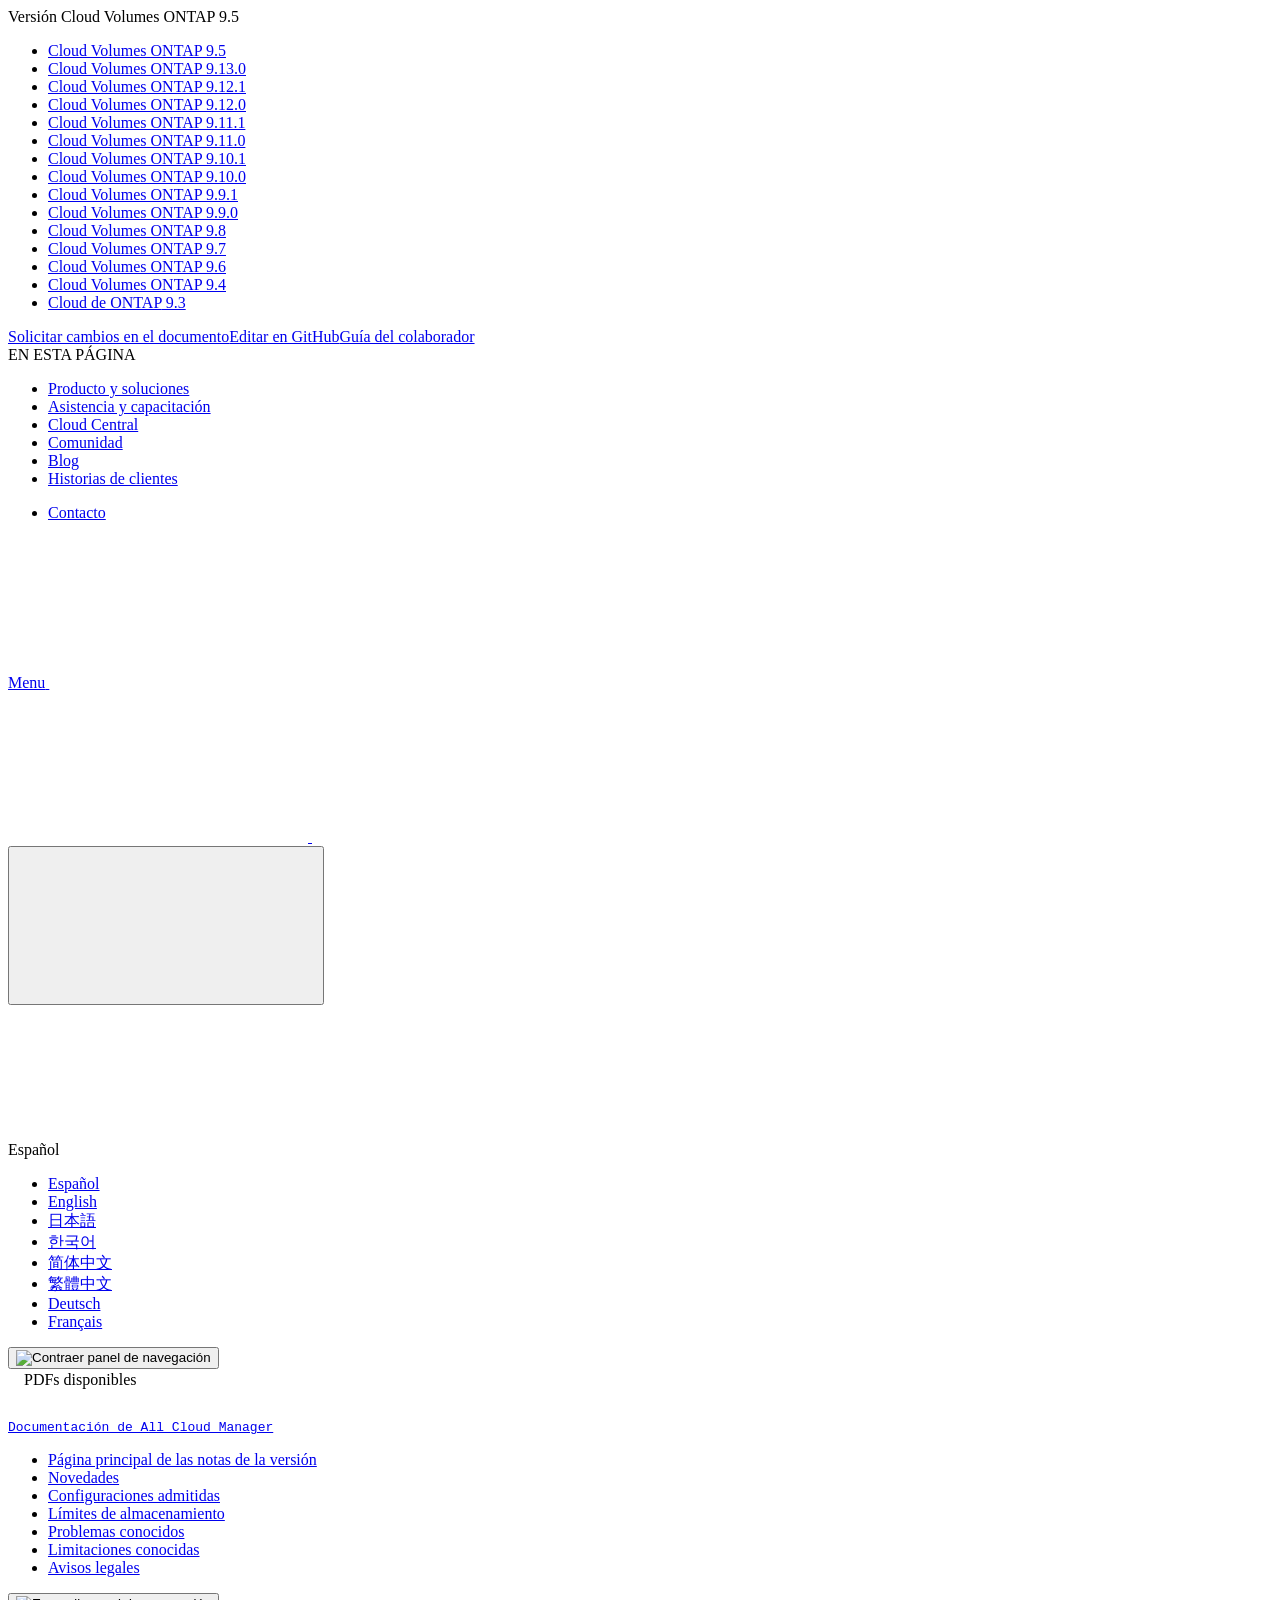
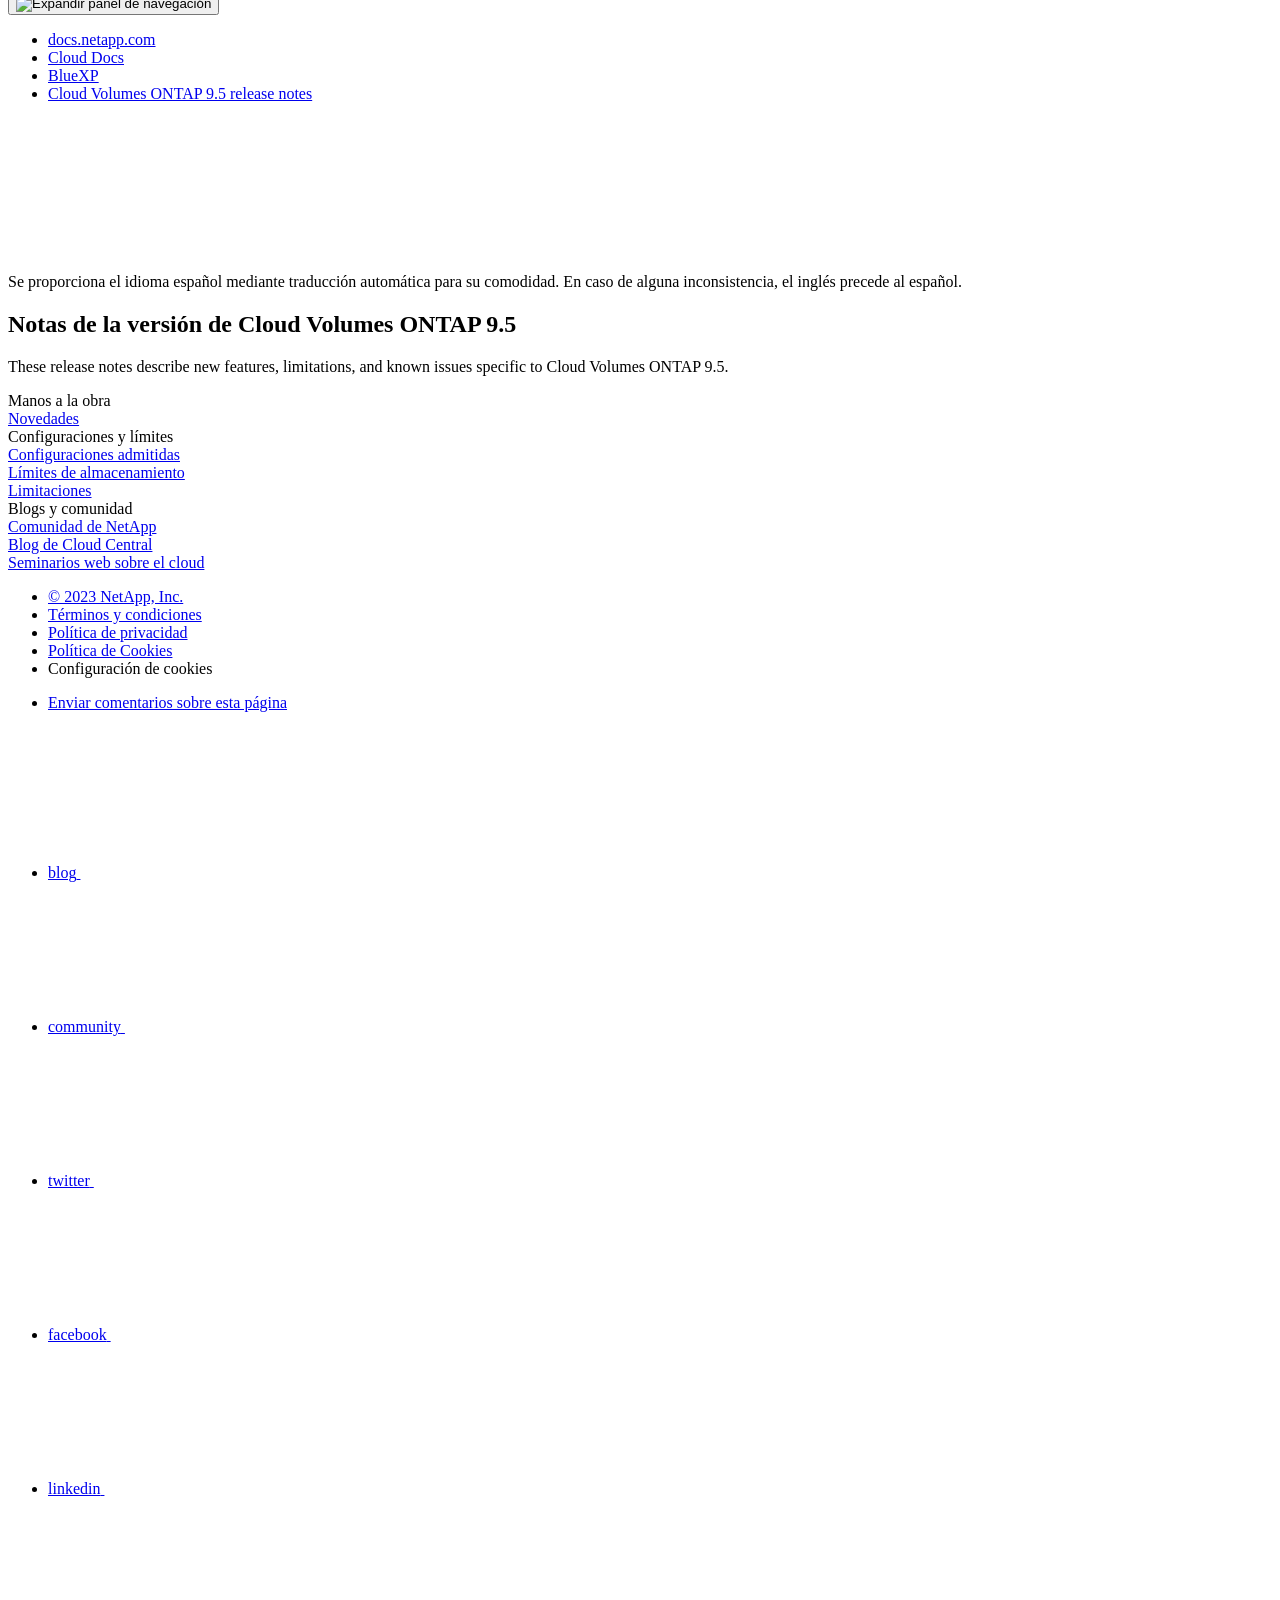
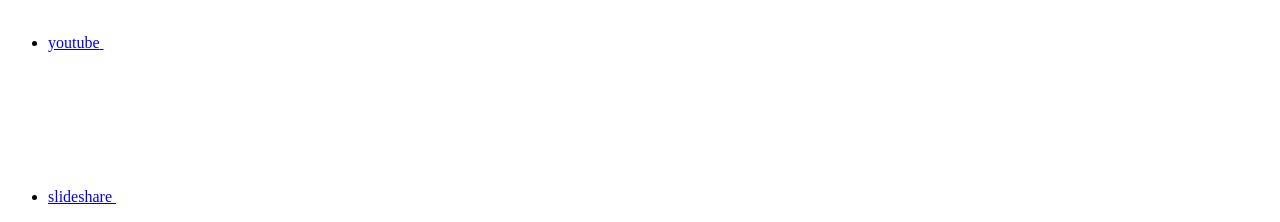
==== commit e627cbd3: "Deploying to gh-pages from  @ 3778bd7a7b189850a94970f2f7404ab2db554b5b 🚀" ====
--- a/index.html
+++ b/index.html
@@ -79,11 +79,17 @@
 
   <!-- Used for Product Family Page Sidebar Visibility --><!-- Used to import Promise for IE. Required for SearchKit -->
   <script src="https://cdnjs.cloudflare.com/ajax/libs/bluebird/3.3.5/bluebird.min.js"></script><script src='/es-es/cloud-volumes-ontap-95-relnotes/js/na-search.js'></script><script src='/es-es/cloud-volumes-ontap-95-relnotes/js/na-pagenav.js'></script><script src='/es-es/cloud-volumes-ontap-95-relnotes/js/na-utility.js'></script>
+ <!--  
+  <link rel='stylesheet' href='/es-es/cloud-volumes-ontap-95-relnotes/css/prism.css' type='text/css'>
+  <link rel='stylesheet' href='/es-es/cloud-volumes-ontap-95-relnotes/css/prism-netapp.css' type='text/css'>
+ -->
+
+  <!-- <script src='/es-es/cloud-volumes-ontap-95-relnotes/js/na-utility.js'></script> -->
   <script src='/es-es/cloud-volumes-ontap-95-relnotes/js/clouddocs.js'></script>
   <script src='/es-es/cloud-volumes-ontap-95-relnotes/js/jquery.navgoco.min.js'></script>
   <script src="https://maxcdn.bootstrapcdn.com/bootstrap/3.3.7/js/bootstrap.min.js" integrity="sha384-Tc5IQib027qvyjSMfHjOMaLkfuWVxZxUPnCJA7l2mCWNIpG9mGCD8wGNIcPD7Txa" crossorigin="anonymous"></script>
-  <script src='/es-es/cloud-volumes-ontap-95-relnotes/js/toc.js'></script>
-  <script src='/es-es/cloud-volumes-ontap-95-relnotes/js/customscripts.js'></script><script>
+  <!-- <script src='/es-es/cloud-volumes-ontap-95-relnotes/js/toc.js'></script> -->
+  <!-- <script src='/es-es/cloud-volumes-ontap-95-relnotes/js/customscripts.js'></script> --><script>
       $(document).ready(function() {
           
           var collapseOnInit = true;
@@ -148,7 +154,7 @@
   <script src='/es-es/cloud-volumes-ontap-95-relnotes/js/FileSaver.min.js'></script>
   <script src='/es-es/cloud-volumes-ontap-95-relnotes/js/jszip-utils.min.js'></script>
   <script src='/es-es/cloud-volumes-ontap-95-relnotes/js/jszip.min.js'></script>
-  <script src='/es-es/cloud-volumes-ontap-95-relnotes/js/pdf-ux.js'></script>
+  <!-- <script src='/es-es/cloud-volumes-ontap-95-relnotes/js/pdf-ux.js'></script> -->
 </head>
 
 
@@ -178,6 +184,13 @@
     <li>
       
       <a href="https://docs.netapp.com/es-es/cloud-volumes-ontap-relnotes/index.html" target="_self">
+        <span translate="no" class="notranslate"><span>Cloud Volumes ONTAP</span><span class="version"> 9.13.0</span></span>
+      </a>
+                     
+    </li>
+    <li>
+      
+      <a href="https://docs.netapp.com/es-es/cloud-volumes-ontap-9121-relnotes/index.html" target="_self">
         <span translate="no" class="notranslate"><span>Cloud Volumes ONTAP</span><span class="version"> 9.12.1</span></span>
       </a>
                      
@@ -329,7 +342,7 @@
           <span class="n-property-bar__menu-toggle-text">Menu</span>
           <svg class="n-icon-bars n-property-bar__menu-toggle-icon" aria-labelledby="title">
             <title>bars</title>
-            <use xlink:href="/es-es/cloud-volumes-ontap-95-relnotes/common/svg/sprite.svg#bars"></use>
+            <use xlink:href="/es-es/cloud-volumes-ontap-95-relnotes/images/sprite.svg#bars"></use>
           </svg>
         </a>
       </div>
@@ -338,11 +351,11 @@
           <div class="n-property-bar__logo">
             <svg class="n-icon-netapp-mark n-icon-netapp-mark n-property-bar__netapp-mark-icon" aria-labelledby="title">
               <title>netapp-mark</title>
-              <use xlink:href="/es-es/cloud-volumes-ontap-95-relnotes/common/svg/sprite.svg#netapp-mark"></use>
+              <use xlink:href="/es-es/cloud-volumes-ontap-95-relnotes/images/sprite.svg#netapp-mark"></use>
             </svg>
             <svg class="n-icon-netapp-logo n-property-bar__logo-svg" aria-labelledby="title">
               <title>netapp-logo</title>
-              <use xlink:href="/es-es/cloud-volumes-ontap-95-relnotes/common/svg/sprite.svg#netapp-logo"></use>
+              <use xlink:href="/es-es/cloud-volumes-ontap-95-relnotes/images/sprite.svg#netapp-logo"></use>
             </svg>
           </div>
         </a>
@@ -368,7 +381,7 @@
           <button class="n-property-bar__search-toggle-button" type="button">
             <svg class="n-icon-search n-property-bar__search-toggle-button-icon" aria-labelledby="title">
               <title>search</title>
-              <use xmlns:xlink="http://www.w3.org/1999/xlink" xlink:href="/es-es/cloud-volumes-ontap-95-relnotes/common/svg/sprite.svg#search"></use>
+              <use xmlns:xlink="http://www.w3.org/1999/xlink" xlink:href="/es-es/cloud-volumes-ontap-95-relnotes/images/sprite.svg#search"></use>
             </svg>
           </button>
         </div>
@@ -382,7 +395,7 @@
       <span class="lang-name">Español</span>
           <svg class="n-globe__icon" aria-labelledby="title">
             <title>globe</title>
-            <use xmlns:xlink="http://www.w3.org/1999/xlink" xlink:href="/es-es/cloud-volumes-ontap-95-relnotes/common/svg/sprite.svg#globe"></use>
+            <use xmlns:xlink="http://www.w3.org/1999/xlink" xlink:href="/es-es/cloud-volumes-ontap-95-relnotes/images/sprite.svg#globe"></use>
           </svg>
         </button>
       </div>
@@ -592,7 +605,7 @@
             <div class="ie-nmt-disclaimer-container">
               <div class="ie-nmt-disclaimer-icon">
                 <svg class="luci-icon" aria-hidden="true">
-                  <use xlink:href="/es-es/cloud-volumes-ontap-95-relnotes/common/svg/sprite.svg#circle-info">
+                  <use xlink:href="/es-es/cloud-volumes-ontap-95-relnotes/images/sprite.svg#circle-info">
                 </svg>
               </div>
               <div class="ie-nmt-disclaimer-content">
@@ -764,7 +777,7 @@
                 <svg class="n-icon-blog n-footer__social-link-icon" aria-labelledby="title">
                   <title>blog@</title>
                   <use xmlns:xlink="http://www.w3.org/1999/xlink"
-                    xlink:href="/es-es/cloud-volumes-ontap-95-relnotes/common/svg/sprite.svg#blog"></use>
+                    xlink:href="/es-es/cloud-volumes-ontap-95-relnotes/images/sprite.svg#blog"></use>
                 </svg>
               </a>
             </li>
@@ -775,7 +788,7 @@
                 <svg class="n-icon-community n-footer__social-link-icon" aria-labelledby="title">
                   <title>community@</title>
                   <use xmlns:xlink="http://www.w3.org/1999/xlink"
-                    xlink:href="/es-es/cloud-volumes-ontap-95-relnotes/common/svg/sprite.svg#comments"></use>
+                    xlink:href="/es-es/cloud-volumes-ontap-95-relnotes/images/sprite.svg#comments"></use>
                 </svg>
               </a>
             </li>
@@ -786,7 +799,7 @@
                 <svg class="n-icon-twitter n-footer__social-link-icon" aria-labelledby="title">
                   <title>twitter@</title>
                   <use xmlns:xlink="http://www.w3.org/1999/xlink"
-                    xlink:href="/es-es/cloud-volumes-ontap-95-relnotes/common/svg/sprite.svg#twitter"></use>
+                    xlink:href="/es-es/cloud-volumes-ontap-95-relnotes/images/sprite.svg#twitter"></use>
                 </svg>
               </a>
             </li>
@@ -797,7 +810,7 @@
                 <svg class="n-icon-facebook n-footer__social-link-icon" aria-labelledby="title">
                   <title>facebook@</title>
                   <use xmlns:xlink="http://www.w3.org/1999/xlink"
-                    xlink:href="/es-es/cloud-volumes-ontap-95-relnotes/common/svg/sprite.svg#facebook"></use>
+                    xlink:href="/es-es/cloud-volumes-ontap-95-relnotes/images/sprite.svg#facebook"></use>
                 </svg>
               </a>
             </li>
@@ -808,7 +821,7 @@
                 <svg class="n-icon-linkedin n-footer__social-link-icon" aria-labelledby="title">
                   <title>linkedin@</title>
                   <use xmlns:xlink="http://www.w3.org/1999/xlink"
-                    xlink:href="/es-es/cloud-volumes-ontap-95-relnotes/common/svg/sprite.svg#linkedin"></use>
+                    xlink:href="/es-es/cloud-volumes-ontap-95-relnotes/images/sprite.svg#linkedin"></use>
                 </svg>
               </a>
             </li>
@@ -819,7 +832,7 @@
                 <svg class="n-icon-youtube n-footer__social-link-icon" aria-labelledby="title">
                   <title>youtube@</title>
                   <use xmlns:xlink="http://www.w3.org/1999/xlink"
-                    xlink:href="/es-es/cloud-volumes-ontap-95-relnotes/common/svg/sprite.svg#youtube"></use>
+                    xlink:href="/es-es/cloud-volumes-ontap-95-relnotes/images/sprite.svg#youtube"></use>
                 </svg>
               </a>
             </li>
@@ -830,7 +843,7 @@
                 <svg class="n-icon-slideshare n-footer__social-link-icon" aria-labelledby="title">
                   <title>slideshare@</title>
                   <use xmlns:xlink="http://www.w3.org/1999/xlink"
-                    xlink:href="/es-es/cloud-volumes-ontap-95-relnotes/common/svg/sprite.svg#slideshare"></use>
+                    xlink:href="/es-es/cloud-volumes-ontap-95-relnotes/images/sprite.svg#slideshare"></use>
                 </svg>
               </a>
             </li>
@@ -854,7 +867,6 @@
       cookieLaw.euCountry = "US";
       cookieLaw.invoke = function(){return false;}
     </script>
-    <script src='/es-es/cloud-volumes-ontap-95-relnotes/js/www-ntap.js'></script>
     <script src='/es-es/cloud-volumes-ontap-95-relnotes/js/tabbed-blocks.js'></script>
     <script src='/es-es/cloud-volumes-ontap-95-relnotes/js/sidebar.js'></script>
   </body></html>
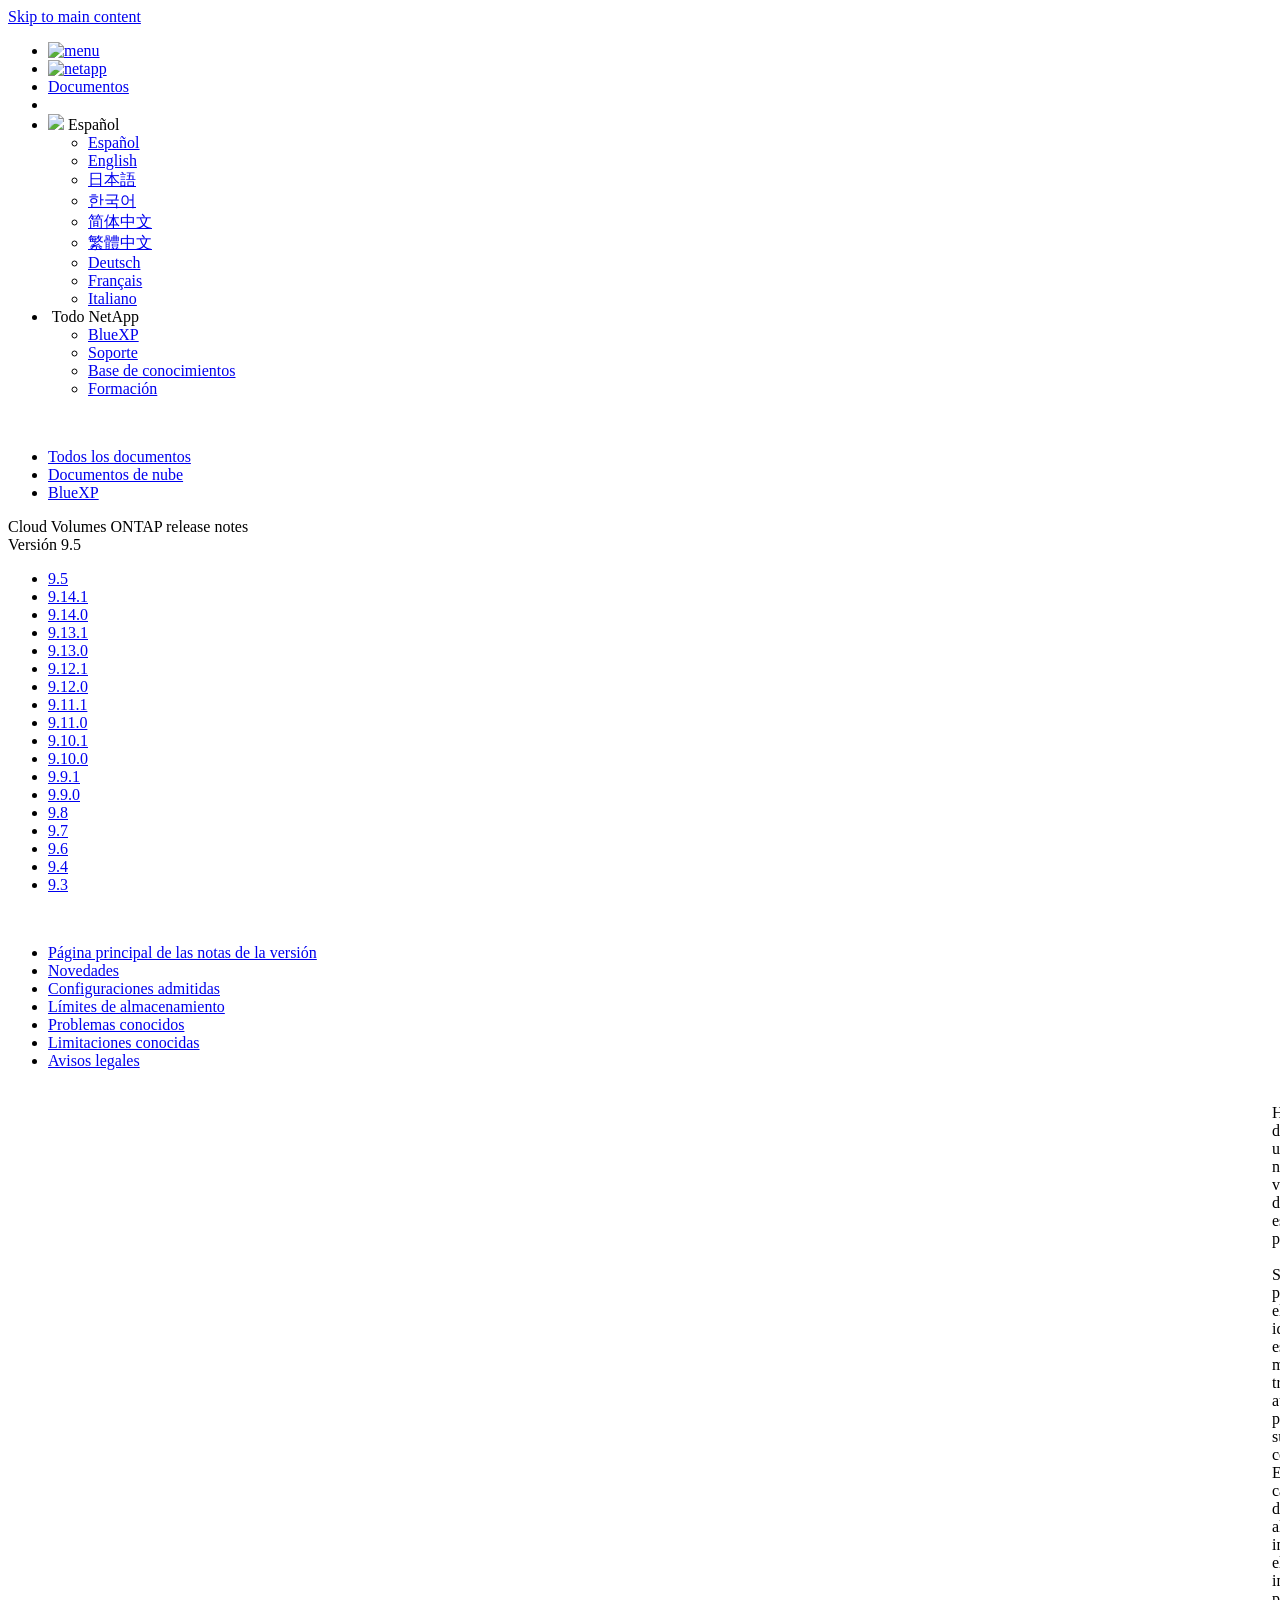
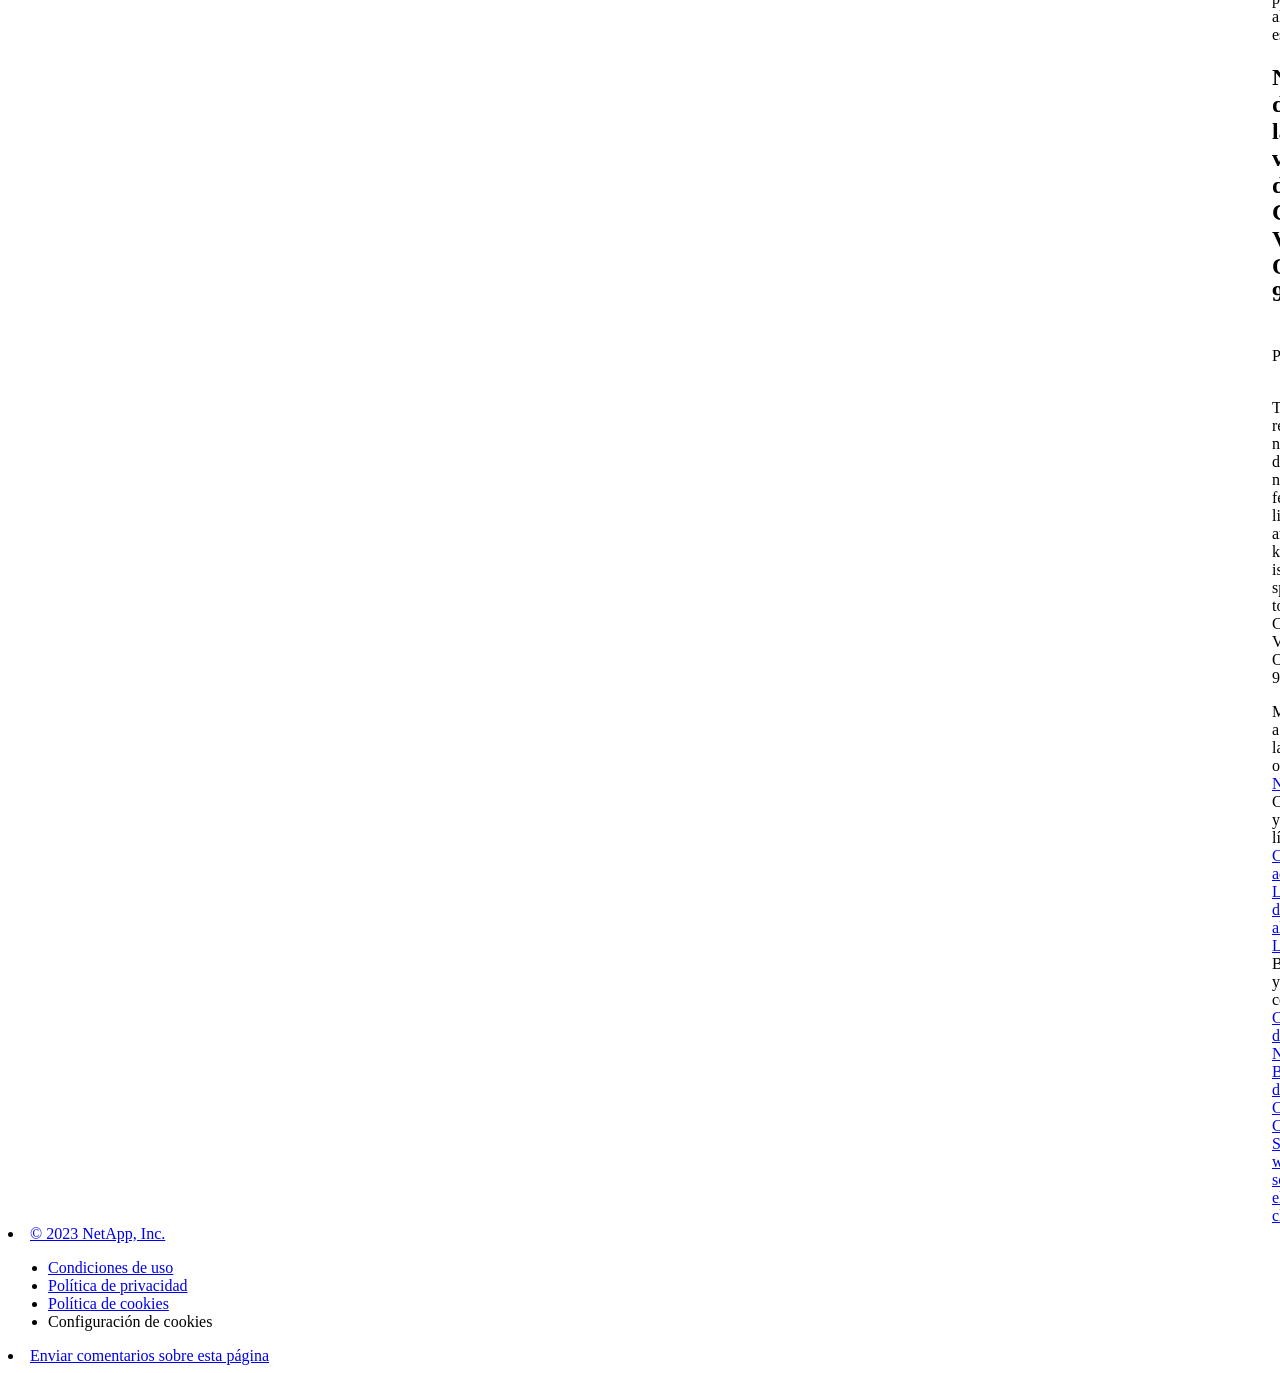
==== commit 6dfaffe9: "Built from 95ad288 NetAppDocs/netappdocs-build@3c6cbbaaa77cae59a5599492f956fe43f0d98d4e" ====
--- a/index.html
+++ b/index.html
@@ -22,124 +22,67 @@
 
   <!-- RSS Feed --><link rel="alternate" type="application/rss+xml" title="NetApp Documentation" href="/es-es/cloud-volumes-ontap-95-relnotes/feed.xml"><!-- CSS Definitions: NetApp CSS should be defined after generic css -->
 
-  <!-- Elastic Search -->
-  <link rel="stylesheet" href="//cdn.jsdelivr.net/searchkit/0.10.0/theme.css">
 
   <!-- Combined CSS -->
-  <link rel="stylesheet" type="text/css" href="/es-es/cloud-volumes-ontap-95-relnotes/css/netappdocs.css">
+  <link rel="stylesheet" type="text/css" href="/es-es/cloud-volumes-ontap-95-relnotes/css/ie-netappdocs.css">
 
   
-  <link rel="stylesheet" href="/es-es/cloud-volumes-ontap-95-relnotes/css/landing-page.css" type="text/css">
-  <link rel="stylesheet" href="/es-es/cloud-volumes-ontap-95-relnotes/css/tabbed-blocks.css" type="text/css">
+  <link rel="stylesheet" href="/es-es/cloud-volumes-ontap-95-relnotes/css/ie-landing-page.css" type="text/css">
+  <link rel="stylesheet" href="/es-es/cloud-volumes-ontap-95-relnotes/css/ie-tabbed-blocks.css" type="text/css">
   <!-- Canonical url -->
-  <link rel='stylesheet' href='/es-es/cloud-volumes-ontap-95-relnotes/css/na-feature.css' type='text/css'><!-- Top level site integrations --><script>
-    function addAdobeLaunch(adobeId) {
-      var head = document.getElementsByTagName('head')[0];
-      var adobe = document.createElement("script");
-      adobe.type = "text/plain";
-      adobe.className = "optanon-category-C0002";
-      adobe.src = "//assets.adobedtm.com/60287eadf1ee/c284da483c83/"+adobeId+".min.js";
-      head.appendChild(adobe);
-    }
-
-    function addGoogleAnalytics(gtagId) {
-      var google = document.createElement("script");
-      google.type = "text/plain";
-      google.className = "optanon-category-C0002";
-      google.src = "https://www.googletagmanager.com/gtag/js?id="+gtagId;
-      var head = document.getElementsByTagName('head')[0];
-      head.appendChild(google);
-
-      window.dataLayer = window.dataLayer || [];
-      function gtag(){dataLayer.push(arguments);}
-      gtag('js', new Date());
-      gtag('config', gtagId);
-    }
-
-    function addConsent(consentId) {
-      var head = document.getElementsByTagName('head')[0];
-      var onetrustConsent = document.createElement("script");
-      onetrustConsent.type = "text/javascript";
-      onetrustConsent.src = "https://cdn.cookielaw.org/consent/"+consentId+"/OtAutoBlock.js";
-      head.appendChild(onetrustConsent);
-
-      var onetrustScript = document.createElement("script");
-      onetrustScript.type = "text/javascript";
-      onetrustScript.src = "https://cdn.cookielaw.org/scripttemplates/otSDKStub.js";
-      onetrustScript.charset = "UTF-8";
-      onetrustScript.dataset.documentLanguage = "true";
-      onetrustScript.dataset.domainScript = consentId;
-      head.appendChild(onetrustScript);
-    }addConsent("72570c5c-fe30-465f-b0e0-b77f7fb4ae34");
-    addAdobeLaunch("launch-e9ff3acac59f");
-    addGoogleAnalytics("UA-81697994-3");function OptanonWrapper() { }
+  <link rel="canonical" href="https://docs.netapp.com/es-es/cloud-volumes-ontap-95-relnotes/" />
+  <link rel="alternate" hreflang="x-default" href="https://docs.netapp.com/us-en/cloud-volumes-ontap-95-relnotes/" />
+  <link rel="alternate" hreflang="es" href="https://docs.netapp.com/es-es/cloud-volumes-ontap-95-relnotes/" />
+  <link rel="alternate" hreflang="en" href="https://docs.netapp.com/us-en/cloud-volumes-ontap-95-relnotes/" />
+  <link rel="alternate" hreflang="ja" href="https://docs.netapp.com/ja-jp/cloud-volumes-ontap-95-relnotes/" />
+  <link rel="alternate" hreflang="ko" href="https://docs.netapp.com/ko-kr/cloud-volumes-ontap-95-relnotes/" />
+  <link rel="alternate" hreflang="zh-Hans" href="https://docs.netapp.com/zh-cn/cloud-volumes-ontap-95-relnotes/" />
+  <link rel="alternate" hreflang="zh-Hant" href="https://docs.netapp.com/zh-tw/cloud-volumes-ontap-95-relnotes/" />
+  <link rel="alternate" hreflang="de" href="https://docs.netapp.com/de-de/cloud-volumes-ontap-95-relnotes/" />
+  <link rel="alternate" hreflang="fr" href="https://docs.netapp.com/fr-fr/cloud-volumes-ontap-95-relnotes/" />
+  <link rel="alternate" hreflang="it" href="https://docs.netapp.com/it-it/cloud-volumes-ontap-95-relnotes/" />
+  <!-- Top level site integrations -->
+<script type="text/javascript" src="https://cdn.cookielaw.org/consent/72570c5c-fe30-465f-b0e0-b77f7fb4ae34/OtAutoBlock.js"></script>
+    <script type="text/javascript" src="https://cdn.cookielaw.org/scripttemplates/otSDKStub.js" charset="UTF-8" data-document-language="true" data-domain-script="72570c5c-fe30-465f-b0e0-b77f7fb4ae34"></script>
+    <script type="text/javascript">function OptanonWrapper() { }</script>
+    <script type="text/plain" class="optanon-category-C0002" src="https://assets.adobedtm.com/60287eadf1ee/c284da483c83/launch-e9ff3acac59f.min.js"></script>
+    <script class="optanon-category-C0001">(function(w,d,s,l,i){w[l]=w[l]||[];w[l].push({'gtm.start':
+        new Date().getTime(),event:'gtm.js'});var f=d.getElementsByTagName(s)[0],
+        j=d.createElement(s),dl=l!='dataLayer'?'&l='+l:'';j.setAttributeNode(d.createAttribute('data-ot-ignore'));j.setAttribute('class','optanon-category-C0001');j.async=true;
+        j.src='https://www.googletagmanager.com/gtm.js?id='+i+dl+'';f.parentNode.insertBefore(j,f);
+        })(window,document,'script','dataLayer','GTM-MD73T9M');</script>
+
+  <script src="https://cdnjs.cloudflare.com/ajax/libs/jquery/2.1.4/jquery.min.js"></script>
+  
+  <script>
+    $(document).ready(function() {
+      const MASTHEAD_OFFSET = 65;
+      const SECTIONS = $("main h2, main h3");
+      // PAGE NAV - Init
+      if (SECTIONS.length == 0) {
+        // remove if there is no elements
+        /*
+        $("#ie-right-navbar").remove();
+        $("#ie-right-navbar-collapse").remove();
+        */
+      } else {
+        $(".page-nav-title").css('display', 'block');
+        for (var i = 0; i < SECTIONS.length; i++) {
+          var sectionId = $(SECTIONS[i]).attr('id');
+          var sectionName = $(SECTIONS[i]).text();
+          var subClass = $(SECTIONS[i]).is("h3") ? ' page-nav__sublink' : '';
+          $("#page-menu").append('<li class="page-nav-item"><a href="#' + sectionId + '" class="page-nav__link' + subClass + '">' + sectionName + '</a></li>');
+        }
+      }
+    });
   </script>
-  <script src="https://cdnjs.cloudflare.com/ajax/libs/jquery/2.1.4/jquery.min.js"></script>
+  
   <script src="https://cdnjs.cloudflare.com/ajax/libs/jquery-cookie/1.4.1/jquery.cookie.min.js"></script>
 
   <!-- Used for Product Family Page Sidebar Visibility --><!-- Used to import Promise for IE. Required for SearchKit -->
-  <script src="https://cdnjs.cloudflare.com/ajax/libs/bluebird/3.3.5/bluebird.min.js"></script><script src='/es-es/cloud-volumes-ontap-95-relnotes/js/na-search.js'></script><script src='/es-es/cloud-volumes-ontap-95-relnotes/js/na-pagenav.js'></script><script src='/es-es/cloud-volumes-ontap-95-relnotes/js/na-utility.js'></script>
- <!--  
-  <link rel='stylesheet' href='/es-es/cloud-volumes-ontap-95-relnotes/css/prism.css' type='text/css'>
-  <link rel='stylesheet' href='/es-es/cloud-volumes-ontap-95-relnotes/css/prism-netapp.css' type='text/css'>
- -->
-
-  <!-- <script src='/es-es/cloud-volumes-ontap-95-relnotes/js/na-utility.js'></script> -->
-  <script src='/es-es/cloud-volumes-ontap-95-relnotes/js/clouddocs.js'></script>
-  <script src='/es-es/cloud-volumes-ontap-95-relnotes/js/jquery.navgoco.min.js'></script>
-  <script src="https://maxcdn.bootstrapcdn.com/bootstrap/3.3.7/js/bootstrap.min.js" integrity="sha384-Tc5IQib027qvyjSMfHjOMaLkfuWVxZxUPnCJA7l2mCWNIpG9mGCD8wGNIcPD7Txa" crossorigin="anonymous"></script>
-  <!-- <script src='/es-es/cloud-volumes-ontap-95-relnotes/js/toc.js'></script> -->
-  <!-- <script src='/es-es/cloud-volumes-ontap-95-relnotes/js/customscripts.js'></script> --><script>
-      $(document).ready(function() {
-          
-          var collapseOnInit = true;
-          
-
-          var navSettings = {
-              "caretHtml": '',
-              "accordion": collapseOnInit,
-              "openClass": 'active', // open
-              "save": false, // leave false or nav highlighting doesn't work right
-              "cookie": {
-                  "name": 'navgoco',
-                  "expires": false,
-                  "path": '/'
-              },
-              "slide": {
-                  "duration": 400,
-                  "easing": 'swing'
-              }
-          };
-
-          // Initialize navgoco with default options
-          $("#mysidebar").navgoco(navSettings);
-          
-
-          $("#collapseAll").click(function(e) {
-              e.preventDefault();
-              $("#mysidebar").navgoco('toggle', false);
-          });
-
-          $("#expandAll").click(function(e) {
-              e.preventDefault();
-              $("#mysidebar").navgoco('toggle', true);
-          });
-
-          $(".sidebar-nav-container").on("scroll", function() {
-            $.cookie("sidebarScroll", $(".sidebar-nav-container").scrollTop(), {
-              path    : "/es-es/cloud-volumes-ontap-95-relnotes"  
-            });
-          });
-          $(function() {
-            if ($.cookie("sidebarScroll")) {
-              $(".sidebar-nav-container").scrollTop($.cookie("sidebarScroll"));
-            }
-          });
-
-      });
-
-  </script>
-  <script>
+  <script src="https://cdnjs.cloudflare.com/ajax/libs/bluebird/3.3.5/bluebird.min.js"></script><script src='/es-es/cloud-volumes-ontap-95-relnotes/js/na-search.js'></script><script src='/es-es/cloud-volumes-ontap-95-relnotes/js/ie-clouddocs.js'></script>
+  <script src="https://maxcdn.bootstrapcdn.com/bootstrap/3.3.7/js/bootstrap.min.js" integrity="sha384-Tc5IQib027qvyjSMfHjOMaLkfuWVxZxUPnCJA7l2mCWNIpG9mGCD8wGNIcPD7Txa" crossorigin="anonymous"></script><script>
+    /*
       $(document).ready(function() {
           $("#tg-sb-link").click(function() {
               $("#tg-sb-sidebar").toggle();
@@ -149,302 +92,598 @@
               $("#tg-sb-icon").toggleClass('fa-toggle-off');
           });
       });
+      */
   </script>
   <script src='/es-es/cloud-volumes-ontap-95-relnotes/js/custom-dropdown.js'></script>
   <script src='/es-es/cloud-volumes-ontap-95-relnotes/js/FileSaver.min.js'></script>
   <script src='/es-es/cloud-volumes-ontap-95-relnotes/js/jszip-utils.min.js'></script>
-  <script src='/es-es/cloud-volumes-ontap-95-relnotes/js/jszip.min.js'></script>
-  <!-- <script src='/es-es/cloud-volumes-ontap-95-relnotes/js/pdf-ux.js'></script> -->
-</head>
+  <script src='/es-es/cloud-volumes-ontap-95-relnotes/js/jszip.min.js'></script><script src='/es-es/cloud-volumes-ontap-95-relnotes/js/ie-pdf-ux.js'></script></head>
 
 
   <body class role="document" data-flavor="">
-    <div id="page" class="n-off-canvas-menu">
-      <div class="n-off-canvas-menu__menu"><!--TODO: Add offcanvas code --></div>
-      <div class="n-off-canvas-menu__content-wrap">
-        <header class="site-header" id="banner">
-  
-  <!-- Start Page Toolbar -->
-  
-  <div class="page-nav-toolbar"><div id="version-dropdown-new" class="custom-dropdown" >
-  <div class="custom-dropdown-select unselected" title="Cloud Volumes ONTAP 9.5">
-    <label>Versión</label>
-    <span translate="no" class="notranslate">Cloud Volumes ONTAP 9.5</span>
-    <img src="/es-es/cloud-volumes-ontap-95-relnotes/images/chevron_up.svg" alt="" class="custom-icon chevrondown invisible" />
-    <img src="/es-es/cloud-volumes-ontap-95-relnotes/images/chevron_down.svg" alt="" class="custom-icon chevronup" />
-  </div>
-
-  <ul class="custom-dropdown-menu"><li>
-      
-      <a href="https://docs.netapp.com/es-es/cloud-volumes-ontap-95-relnotes/index.html" target="_self">
-        <span translate="no" class="notranslate"><span>Cloud Volumes ONTAP</span><span class="version"> 9.5</span></span>
-      </a>
-                     
-    </li>
-    <li>
-      
-      <a href="https://docs.netapp.com/es-es/cloud-volumes-ontap-relnotes/index.html" target="_self">
-        <span translate="no" class="notranslate"><span>Cloud Volumes ONTAP</span><span class="version"> 9.13.0</span></span>
-      </a>
-                     
-    </li>
-    <li>
-      
-      <a href="https://docs.netapp.com/es-es/cloud-volumes-ontap-9121-relnotes/index.html" target="_self">
-        <span translate="no" class="notranslate"><span>Cloud Volumes ONTAP</span><span class="version"> 9.12.1</span></span>
-      </a>
-                     
-    </li>
-    <li>
-      
-      <a href="https://docs.netapp.com/es-es/cloud-volumes-ontap-9120-relnotes/index.html" target="_self">
-        <span translate="no" class="notranslate"><span>Cloud Volumes ONTAP</span><span class="version"> 9.12.0</span></span>
-      </a>
-                     
-    </li>
-    <li>
-      
-      <a href="https://docs.netapp.com/es-es/cloud-volumes-ontap-9111-relnotes/index.html" target="_self">
-        <span translate="no" class="notranslate"><span>Cloud Volumes ONTAP</span><span class="version"> 9.11.1</span></span>
-      </a>
-                     
-    </li>
-    <li>
-      
-      <a href="https://docs.netapp.com/es-es/cloud-volumes-ontap-9110-relnotes/index.html" target="_self">
-        <span translate="no" class="notranslate"><span>Cloud Volumes ONTAP</span><span class="version"> 9.11.0</span></span>
-      </a>
-                     
-    </li>
-    <li>
-      
-      <a href="https://docs.netapp.com/es-es/cloud-volumes-ontap-9101-relnotes/index.html" target="_self">
-        <span translate="no" class="notranslate"><span>Cloud Volumes ONTAP</span><span class="version"> 9.10.1</span></span>
-      </a>
-                     
-    </li>
-    <li>
-      
-      <a href="https://docs.netapp.com/es-es/cloud-volumes-ontap-9100-relnotes/index.html" target="_self">
-        <span translate="no" class="notranslate"><span>Cloud Volumes ONTAP</span><span class="version"> 9.10.0</span></span>
-      </a>
-                     
-    </li>
-    <li>
-      
-      <a href="https://docs.netapp.com/es-es/cloud-volumes-ontap-991-relnotes/index.html" target="_self">
-        <span translate="no" class="notranslate"><span>Cloud Volumes ONTAP</span><span class="version"> 9.9.1</span></span>
-      </a>
-                     
-    </li>
-    <li>
-      
-      <a href="https://docs.netapp.com/es-es/cloud-volumes-ontap-990-relnotes/index.html" target="_self">
-        <span translate="no" class="notranslate"><span>Cloud Volumes ONTAP</span><span class="version"> 9.9.0</span></span>
-      </a>
-                     
-    </li>
-    <li>
-      
-      <a href="https://docs.netapp.com/es-es/cloud-volumes-ontap-98-relnotes/index.html" target="_self">
-        <span translate="no" class="notranslate"><span>Cloud Volumes ONTAP</span><span class="version"> 9.8</span></span>
-      </a>
-                     
-    </li>
-    <li>
-      
-      <a href="https://docs.netapp.com/es-es/cloud-volumes-ontap-97-relnotes/index.html" target="_self">
-        <span translate="no" class="notranslate"><span>Cloud Volumes ONTAP</span><span class="version"> 9.7</span></span>
-      </a>
-                     
-    </li>
-    <li>
-      
-      <a href="https://docs.netapp.com/es-es/cloud-volumes-ontap-96-relnotes/index.html" target="_self">
-        <span translate="no" class="notranslate"><span>Cloud Volumes ONTAP</span><span class="version"> 9.6</span></span>
-      </a>
-                     
-    </li>
-    <li>
-      
-      <a href="https://docs.netapp.com/es-es/cloud-volumes-ontap-94-relnotes/index.html" target="_self">
-        <span translate="no" class="notranslate"><span>Cloud Volumes ONTAP</span><span class="version"> 9.4</span></span>
-      </a>
-                     
-    </li>
-    <li>
-      
-      <a href="https://docs.netapp.com/es-es/cloud-volumes-ontap-93-relnotes/index.html" target="_self">
-        <span translate="no" class="notranslate"><span>Cloud de ONTAP</span><span class="version"> 9.3</span></span>
-      </a>
-                     
-    </li>
-    
-  </ul>
-</div><div class="page-nav-contribute"><a target="_blank" href="https://github.com/NetAppDocs/cloud-volumes-ontap-95-relnotes/issues/new?body=Page%3A%20[Notas de la versión de Cloud Volumes ONTAP 9.5](https://docs.netapp.com/es-es/cloud-volumes-ontap-95-relnotes/index.html)&template=public-issue-template.md" class="page-nav-contribute-link" role="button"><img src="/es-es/cloud-volumes-ontap-95-relnotes/images/discuss-sm.svg" alt="" class="github-icon" />Solicitar cambios en el documento</a><a target="_blank" href="https://github.com/NetAppDocs/cloud-volumes-ontap-95-relnotes/blob/main/index.adoc" class="page-nav-contribute-link" role="button"><img src="/es-es/cloud-volumes-ontap-95-relnotes/images/edit-sm.svg" alt="" class="github-icon" />Editar en GitHub</a><a target="_blank" href="https://docs.netapp.com/us-en/contribute/" class="page-nav-contribute-link"  ><img src="/es-es/cloud-volumes-ontap-95-relnotes/images/article-sm.svg" alt="" class="github-icon" />Guía del colaborador</a></div>
-    <div class="page-nav-container">
-      <nav class="page-nav-fixed">
-        <div class="page-nav-title">EN ESTA PÁGINA</div>
-        <div class="page-nav-links">
-          <ul class="page-nav-inner" id="page-menu"></ul>
-        </div>
-      </nav>
-    </div>
-  </div>
-  
-  
-  <!-- Start top_hat -->
-  <div class="n-top-hat">
-    <div class="n-container">
-      <div class="n-top-hat__cross-property-nav">
-        <ul class="n-top-hat__list">
-          <li class="n-top-hat__list-item">
-            <a href="https://www.netapp.com/products-a-z/" class="n-top-hat__link">Producto y soluciones</a>
-          </li>
-          <li class="n-top-hat__list-item">
-            <a href="https://www.netapp.com/support-and-training/netapp-university/" class="n-top-hat__link">Asistencia y capacitación</a>
-          </li>
-          <li class="n-top-hat__list-item">
-            <a href="https://cloud.netapp.com" class="n-top-hat__link">Cloud Central</a>
-          </li>
-          <li class="n-top-hat__list-item">
-            <a href="https://community.netapp.com/" class="n-top-hat__link">Comunidad</a>
-          </li>
-          <li class="n-top-hat__list-item">
-            <a href="https://blog.netapp.com/" class="n-top-hat__link">Blog</a>
-          </li>
-          <li class="n-top-hat__list-item">
-            <a href="https://customers.netapp.com/en/" class="n-top-hat__link">Historias de clientes</a>
-          </li>
-        </ul>
-      </div>
-      <div class="n-top-hat__utils">
-        <ul class="n-top-hat__list">
-          <li class="n-top-hat__list-item">
-            <a href="https://www.netapp.com/company/contact-us/" target="_self" class="n-top-hat__link" data-ntap-ui="contact-us">Contacto</a>
-          </li>
-        </ul>
-      </div>
-    </div>
-  </div>
-  <!-- End top_hat -->
-
-  <!-- Start property bar -->
-  <style>
-    .n-property-navigation-bar__menus--desktop-experience .n-menu--mega__default-content__heading span {
-    color: #34B0FF;
-    }
-  </style>
-  <div class="n-property-bar " data-ntap-ui="sticky-nav">
-    <div class="n-property-bar__inner-wrap">
-      <div class="n-property-bar__menu-toggle">
-        <a href="#" class="n-property-bar__menu-toggle-link">
-          <span class="n-property-bar__menu-toggle-text">Menu</span>
-          <svg class="n-icon-bars n-property-bar__menu-toggle-icon" aria-labelledby="title">
-            <title>bars</title>
-            <use xlink:href="/es-es/cloud-volumes-ontap-95-relnotes/images/sprite.svg#bars"></use>
-          </svg>
-        </a>
-      </div>
-      <div class="n-property-bar__property-mark ">
-        <a href="https://www.netapp.com" class="n-property-bar__property-link">
-          <div class="n-property-bar__logo">
-            <svg class="n-icon-netapp-mark n-icon-netapp-mark n-property-bar__netapp-mark-icon" aria-labelledby="title">
-              <title>netapp-mark</title>
-              <use xlink:href="/es-es/cloud-volumes-ontap-95-relnotes/images/sprite.svg#netapp-mark"></use>
-            </svg>
-            <svg class="n-icon-netapp-logo n-property-bar__logo-svg" aria-labelledby="title">
-              <title>netapp-logo</title>
-              <use xlink:href="/es-es/cloud-volumes-ontap-95-relnotes/images/sprite.svg#netapp-logo"></use>
-            </svg>
-          </div>
-        </a>
-      </div>
-
-      
-      
-      
-      <div class="search-property-bar">
-        <div id="search-demo-container" class="searchbox n-property-bar__search">
-          <div id="react-search" 
-          data-search-html="/es-es/cloud-volumes-ontap-95-relnotes/search.html"
-          data-type="widget" 
-          data-placeholder="Buscar documentación"
-          data-no-results-found="No se encontraron resultados para {query}"
-          data-did-you-mean="Buscar {suggestion}."
-          data-no-results-found-did-you-mean="No se encontraron resultados para {query}. ¿Quiso decir {suggestion}?"
-          data-results-found="{hitCount} resultados encontrados"
-          data-error-message="We're sorry, an issue occurred when fetching your results. Please try again."
-          data-error-reset="Reset Search"
-          data-sk-es-pf-indexes=""
-          data-flavor=""></div>
-          <button class="n-property-bar__search-toggle-button" type="button">
-            <svg class="n-icon-search n-property-bar__search-toggle-button-icon" aria-labelledby="title">
-              <title>search</title>
-              <use xmlns:xlink="http://www.w3.org/1999/xlink" xlink:href="/es-es/cloud-volumes-ontap-95-relnotes/images/sprite.svg#search"></use>
-            </svg>
-          </button>
-        </div>
-      </div>
-      
-    </div>
-  </div>
-  <div class="n-property-bar__toolbar">
-    <!-- Start Language Selector --><div id="language-dropdown" class="custom-dropdown custom-dropdown-lang">
-      <div class="custom-dropdown-select custom-dropdown-select-lang">
-      <span class="lang-name">Español</span>
-          <svg class="n-globe__icon" aria-labelledby="title">
-            <title>globe</title>
-            <use xmlns:xlink="http://www.w3.org/1999/xlink" xlink:href="/es-es/cloud-volumes-ontap-95-relnotes/images/sprite.svg#globe"></use>
-          </svg>
-        </button>
-      </div>
-
-      <ul class="custom-dropdown-menu"><li>
-          <a href="https://docs.netapp.com/es-es/cloud-volumes-ontap-95-relnotes/index.html" target="_self"><span translate="no" class="notranslate">Español</span></a>
-        </li><li>
-          <a href="https://docs.netapp.com/us-en/cloud-volumes-ontap-95-relnotes/index.html" target="_self"><span translate="no" class="notranslate">English</span></a>
-        </li><li>
-          <a href="https://docs.netapp.com/ja-jp/cloud-volumes-ontap-95-relnotes/index.html" target="_self"><span translate="no" class="notranslate">日本語</span></a>
-        </li><li>
-          <a href="https://docs.netapp.com/ko-kr/cloud-volumes-ontap-95-relnotes/index.html" target="_self"><span translate="no" class="notranslate">한국어</span></a>
-        </li><li>
-          <a href="https://docs.netapp.com/zh-cn/cloud-volumes-ontap-95-relnotes/index.html" target="_self"><span translate="no" class="notranslate">简体中文</span></a>
-        </li><li>
-          <a href="https://docs.netapp.com/zh-tw/cloud-volumes-ontap-95-relnotes/index.html" target="_self"><span translate="no" class="notranslate">繁體中文</span></a>
-        </li><li>
-          <a href="https://docs.netapp.com/de-de/cloud-volumes-ontap-95-relnotes/index.html" target="_self"><span translate="no" class="notranslate">Deutsch</span></a>
-        </li><li>
-          <a href="https://docs.netapp.com/fr-fr/cloud-volumes-ontap-95-relnotes/index.html" target="_self"><span translate="no" class="notranslate">Français</span></a>
-        </li></ul>
-    </div><!-- End Language Selector -->
-
-    <div class="n-property-bar__cta"></div>
-  </div>
-  <!-- End property bar -->
-</header>
-
+    <div class="skip-to-main">
+      <a href="#main" >Skip to main content</a>
+    </div><noscript><iframe src="https://www.googletagmanager.com/ns.html?id=GTM-MD73T9M"
+      height="0" width="0" style="display:none;visibility:hidden"></iframe></noscript><div id="page" class="">
+      <div id="ie-phone-menu" class=""></div>
+      <div id="ie-content-wrap" class="">
+        <nav id="ie-new-header">
+    <ul>
+        <li id="ie-phone-menu-button">
+            <a href="#">
+                <image id="" src="/es-es/cloud-volumes-ontap-95-relnotes/images/hamburger.svg" alt="menu" />
+            </a>
+        </li>
+
+        <li>
+            <a href="https://www.netapp.com/es/">
+                <image id="ie-header-logo" src="/es-es/cloud-volumes-ontap-95-relnotes/images/netapp_logo.svg" alt="netapp" />
+            </a>
+        </li>
+        <li id="ie-header-docs">
+            <a href="https://www.netapp.com/es/support-and-training/documentation/">Documentos</a>
+        </li>
+
+        <!-- Empty container to push header left with or without lang selector -->
+        <li id="empty-container" style="margin-left: auto">
+        </li>
+        <!-- Start Language Selector --><li id="ie-language-dropdown">
+            <div id="language-dropdown" class="custom-dropdown custom-dropdown-lang">
+                <div class="custom-dropdown-select custom-dropdown-select-lang">
+                    <img src="/es-es/cloud-volumes-ontap-95-relnotes/images/language_white_24dp.svg" class="n-globe__icon" />
+                    <span class="lang-name">Español</span>
+                    <img src="/es-es/cloud-volumes-ontap-95-relnotes/images/dropdown-arrow.svg" alt="" class="custom-icon chevrondown header invisible" />
+                    <img src="/es-es/cloud-volumes-ontap-95-relnotes/images/dropdown-arrow.svg" alt="" class="custom-icon chevronup header" />
+                    </button>
+                </div>
+
+                <ul class="custom-dropdown-menu"><li>
+                        <a href="https://docs.netapp.com/es-es/cloud-volumes-ontap-95-relnotes/index.html"
+                            target="_self"><span translate="no" class="notranslate">Español</span></a>
+                    </li><li>
+                        <a href="https://docs.netapp.com/us-en/cloud-volumes-ontap-95-relnotes/index.html"
+                            target="_self"><span translate="no" class="notranslate">English</span></a>
+                    </li><li>
+                        <a href="https://docs.netapp.com/ja-jp/cloud-volumes-ontap-95-relnotes/index.html"
+                            target="_self"><span translate="no" class="notranslate">日本語</span></a>
+                    </li><li>
+                        <a href="https://docs.netapp.com/ko-kr/cloud-volumes-ontap-95-relnotes/index.html"
+                            target="_self"><span translate="no" class="notranslate">한국어</span></a>
+                    </li><li>
+                        <a href="https://docs.netapp.com/zh-cn/cloud-volumes-ontap-95-relnotes/index.html"
+                            target="_self"><span translate="no" class="notranslate">简体中文</span></a>
+                    </li><li>
+                        <a href="https://docs.netapp.com/zh-tw/cloud-volumes-ontap-95-relnotes/index.html"
+                            target="_self"><span translate="no" class="notranslate">繁體中文</span></a>
+                    </li><li>
+                        <a href="https://docs.netapp.com/de-de/cloud-volumes-ontap-95-relnotes/index.html"
+                            target="_self"><span translate="no" class="notranslate">Deutsch</span></a>
+                    </li><li>
+                        <a href="https://docs.netapp.com/fr-fr/cloud-volumes-ontap-95-relnotes/index.html"
+                            target="_self"><span translate="no" class="notranslate">Français</span></a>
+                    </li><li>
+                        <a href="https://docs.netapp.com/it-it/cloud-volumes-ontap-95-relnotes/index.html"
+                            target="_self"><span translate="no" class="notranslate">Italiano</span></a>
+                    </li></ul>
+            </div>
+            </li>
+        <!-- End Language Selector -->
+
+
+        <li id="ie-allnetapp">
+            <div id="allnetapp-dropdown" class="custom-dropdown custom-dropdown-allnetapp">
+                <div class="custom-dropdown-select custom-dropdown-select-allnetapp">
+                    <img src="/es-es/cloud-volumes-ontap-95-relnotes/images/apps_white_24dp.svg" alt="" class="allnetapp-icon" />
+                    <span class="allnetapp-name">Todo NetApp</span>
+                    <img src="/es-es/cloud-volumes-ontap-95-relnotes/images/dropdown-arrow.svg" alt="" class="custom-icon chevrondown header invisible" />
+                    <img src="/es-es/cloud-volumes-ontap-95-relnotes/images/dropdown-arrow.svg" alt="" class="custom-icon chevronup header" />
+                    </button>
+                </div>
+
+                <ul class="custom-dropdown-menu allnetapp-dropdown">
+                    <li>
+                        <a href="https://bluexp.netapp.com/es/"
+                            target="_self"><span translate="no" class="notranslate">BlueXP</span></a>
+                    </li>
+                    <li>
+                        <a href="https://mysupport.netapp.com/site/"
+                            target="_self"><span translate="no" class="notranslate">Soporte</span></a>
+                    </li>
+                    <li>
+                        <a href="https://kb.netapp.com/"
+                            target="_self"><span translate="no" class="notranslate">Base de conocimientos</span></a>
+                    </li>
+                    <li>
+                        <a href="https://www.netapp.com/es/support-and-training/netapp-learning-services/"
+                            target="_self"><span translate="no" class="notranslate">Formación</span></a>
+                    </li>
+                </ul>
+            </div>
+
+        </li>
+
+    </ul>
+</nav>
 
         <main id="n-main-content" class="n-main-content">
           <!-- Start Documentation Content -->
 <div class="ie-main">
-  <!-- Sidebar Column -->
+
+<div id="ie-new-sidebar-collapse" style="display: none">
+    <img id="sidebar-expand" class="ie-searchbox-icon" src="/es-es/cloud-volumes-ontap-95-relnotes/images/double_arrow.svg" alt="" />
+</div>
+<div id="ie-new-sidebar">
+    <div id="ie-product-identity-lockup">
+        <div id="sidebar-collapse" class="">
+            <img src="/es-es/cloud-volumes-ontap-95-relnotes/images/double_arrow.svg" alt="" />
+        </div>
+        <div id="ie-breadcrumb" class="">
+  <ul class="ie-breadcrumb">
+    <li class="">
+      <a href="https://docs.netapp.com">Todos los documentos</a>
+    </li>
+    
+    
+    <li class="">
+      <a href="https://docs.netapp.com/us-en/cloud/">Documentos de nube</a>
+    </li>
+    
+
+    
+    <li class="">
+      <a href="https://docs.netapp.com/es-es/bluexp-family/">
+        BlueXP
+      </a>
+    </li>
+    
+  </ul>
   
-  <div class="col-md-3" id="sidebar-height">
-      <button id="btn-sidebar-collapse" onclick="hideSidebar()"><img src="/es-es/cloud-volumes-ontap-95-relnotes/images/collapse.png" alt="Contraer panel de navegación"></button>
-      <div class="n-pdf-header">
-  <a id="toggleButtonPdf" class="n-pdf-button" type="button">
-    <img src="/es-es/cloud-volumes-ontap-95-relnotes/images/pdf.png" alt="" width="16" height="16"/>PDFs disponibles<span>
-    </span>
-  </a>
+  <div class="ie-product-name" >
+    <!--<a href="/es-es/cloud-volumes-ontap-95-relnotes/">-->
+      Cloud Volumes ONTAP release notes
+    <!--</a>-->
+  </div>
 </div>
-<div class="n-pdf-body-container">
-  <ul id="toggleContainerPdf" class="n-pdf-body" style="display:none;"><li class="pdf-ux-container">
+
+            
+<div id="ie-selectors"><div id="version-dropdown-new" class="custom-dropdown" >
+  <div class="custom-dropdown-select unselected" title=" 9.5">
+    <label>Versión</label>
+    <span translate="no" class="notranslate">9.5</span>
+    <img src="/es-es/cloud-volumes-ontap-95-relnotes/images/dropdown-arrow.svg" alt="" class="custom-icon chevrondown version invisible" />
+    <img src="/es-es/cloud-volumes-ontap-95-relnotes/images/dropdown-arrow.svg" alt="" class="custom-icon chevronup version" />
+  </div>
+
+  <ul class="custom-dropdown-menu"><li>
+      
+      <a href="https://docs.netapp.com/es-es/cloud-volumes-ontap-95-relnotes/index.html" target="_self">
+        <span translate="no" class="notranslate"><span class="version"> 9.5</span></span>
+      </a>
+                     
+    </li>
+    <li>
+      
+      <a href="https://docs.netapp.com/es-es/cloud-volumes-ontap-relnotes/index.html" target="_self">
+        <span translate="no" class="notranslate"><span class="version"> 9.14.1</span></span>
+      </a>
+                     
+    </li>
+    <li>
+      
+      <a href="https://docs.netapp.com/es-es/cloud-volumes-ontap-9140-relnotes/index.html" target="_self">
+        <span translate="no" class="notranslate"><span class="version"> 9.14.0</span></span>
+      </a>
+                     
+    </li>
+    <li>
+      
+      <a href="https://docs.netapp.com/es-es/cloud-volumes-ontap-9131-relnotes/index.html" target="_self">
+        <span translate="no" class="notranslate"><span class="version"> 9.13.1</span></span>
+      </a>
+                     
+    </li>
+    <li>
+      
+      <a href="https://docs.netapp.com/es-es/cloud-volumes-ontap-9130-relnotes/index.html" target="_self">
+        <span translate="no" class="notranslate"><span class="version"> 9.13.0</span></span>
+      </a>
+                     
+    </li>
+    <li>
+      
+      <a href="https://docs.netapp.com/es-es/cloud-volumes-ontap-9121-relnotes/index.html" target="_self">
+        <span translate="no" class="notranslate"><span class="version"> 9.12.1</span></span>
+      </a>
+                     
+    </li>
+    <li>
+      
+      <a href="https://docs.netapp.com/es-es/cloud-volumes-ontap-9120-relnotes/index.html" target="_self">
+        <span translate="no" class="notranslate"><span class="version"> 9.12.0</span></span>
+      </a>
+                     
+    </li>
+    <li>
+      
+      <a href="https://docs.netapp.com/es-es/cloud-volumes-ontap-9111-relnotes/index.html" target="_self">
+        <span translate="no" class="notranslate"><span class="version"> 9.11.1</span></span>
+      </a>
+                     
+    </li>
+    <li>
+      
+      <a href="https://docs.netapp.com/es-es/cloud-volumes-ontap-9110-relnotes/index.html" target="_self">
+        <span translate="no" class="notranslate"><span class="version"> 9.11.0</span></span>
+      </a>
+                     
+    </li>
+    <li>
+      
+      <a href="https://docs.netapp.com/es-es/cloud-volumes-ontap-9101-relnotes/index.html" target="_self">
+        <span translate="no" class="notranslate"><span class="version"> 9.10.1</span></span>
+      </a>
+                     
+    </li>
+    <li>
+      
+      <a href="https://docs.netapp.com/es-es/cloud-volumes-ontap-9100-relnotes/index.html" target="_self">
+        <span translate="no" class="notranslate"><span class="version"> 9.10.0</span></span>
+      </a>
+                     
+    </li>
+    <li>
+      
+      <a href="https://docs.netapp.com/es-es/cloud-volumes-ontap-991-relnotes/index.html" target="_self">
+        <span translate="no" class="notranslate"><span class="version"> 9.9.1</span></span>
+      </a>
+                     
+    </li>
+    <li>
+      
+      <a href="https://docs.netapp.com/es-es/cloud-volumes-ontap-990-relnotes/index.html" target="_self">
+        <span translate="no" class="notranslate"><span class="version"> 9.9.0</span></span>
+      </a>
+                     
+    </li>
+    <li>
+      
+      <a href="https://docs.netapp.com/es-es/cloud-volumes-ontap-98-relnotes/index.html" target="_self">
+        <span translate="no" class="notranslate"><span class="version"> 9.8</span></span>
+      </a>
+                     
+    </li>
+    <li>
+      
+      <a href="https://docs.netapp.com/es-es/cloud-volumes-ontap-97-relnotes/index.html" target="_self">
+        <span translate="no" class="notranslate"><span class="version"> 9.7</span></span>
+      </a>
+                     
+    </li>
+    <li>
+      
+      <a href="https://docs.netapp.com/es-es/cloud-volumes-ontap-96-relnotes/index.html" target="_self">
+        <span translate="no" class="notranslate"><span class="version"> 9.6</span></span>
+      </a>
+                     
+    </li>
+    <li>
+      
+      <a href="https://docs.netapp.com/es-es/cloud-volumes-ontap-94-relnotes/index.html" target="_self">
+        <span translate="no" class="notranslate"><span class="version"> 9.4</span></span>
+      </a>
+                     
+    </li>
+    <li>
+      
+      <a href="https://docs.netapp.com/es-es/cloud-volumes-ontap-93-relnotes/index.html" target="_self">
+        <span translate="no" class="notranslate"><span class="version"> 9.3</span></span>
+      </a>
+                     
+    </li>
+    
+  </ul>
+</div></div>
         
         
+
+<div id="ie-searchbox" class="ie-searchbox-sidebar ">
+    <img class="ie-searchbox-icon" src="/es-es/cloud-volumes-ontap-95-relnotes/images/loupe.svg" alt=""/>
+    <div id="react-search" 
+        data-search-html="/es-es/cloud-volumes-ontap-95-relnotes/search.html" 
+        data-type="widget"
+        data-placeholder="Buscar documentación"
+        data-no-results-found="No se han encontrado resultados para {query}"
+        data-did-you-mean="Busca {suggestion}."
+        data-no-results-found-did-you-mean="No se ha encontrado ningún resultado para {query}. ¿Querías decir {suggestion}?"
+        data-results-found="{hitCount} resultados encontrados"
+        data-error-message="Se ha producido un error. Por favor, inténtalo de nuevo."
+        data-error-reset="Restablecer búsqueda"
+        data-sk-es-pf-indexes="" 
+        data-flavor="">
+    </div>
+</div>
         
-        <a target="_blank" href="/es-es/cloud-volumes-ontap-95-relnotes/pdfs/fullsite-sidebar/Notas_de_la_versión_de_Cloud_Volumes_ONTAP_9_5.pdf" >
-          <img src="/es-es/cloud-volumes-ontap-95-relnotes/images/pdf.png" alt="" width="16" height="16"/>PDF de este sitio de documentos</a>
+    </div>
+    <div id="ie-new-toc"><script>
+  let sidebarAccordion = true;
+
+  /* specific css rules for Mac */
+  if(navigator.platform.match('Mac') !== null) {
+    document.body.setAttribute('class', 'OSX');
+  }
+
+</script>
+
+<div id="ie-sidebar-container">
+  <ul id="ie-sidebar-list" ><li 
+      data-pdf-exists="true" 
+      data-pdf-filename="Página principal de las notas de la versión"
+      data-li-level="1#" 
+      class="  ie-sidebar-selected    "
+      dale-page-url="/index.html" 
+      dale-entry-url="/index.html" 
+    ><a class="ie-sidebar-menuitem-1 " href="/es-es/cloud-volumes-ontap-95-relnotes/index.html">
+        Página principal de las notas de la versión
+      </a></li><li 
+      data-pdf-exists="true" 
+      data-pdf-filename="Novedades"
+      data-li-level="1#" 
+      class="   "
+      dale-page-url="/index.html" 
+      dale-entry-url="/reference-new.html" 
+    ><a class="ie-sidebar-menuitem-1 " href="/es-es/cloud-volumes-ontap-95-relnotes/reference-new.html">
+        Novedades
+      </a></li><li 
+      data-pdf-exists="true" 
+      data-pdf-filename="Configuraciones admitidas"
+      data-li-level="1#" 
+      class="   "
+      dale-page-url="/index.html" 
+      dale-entry-url="/reference-supported-configs.html" 
+    ><a class="ie-sidebar-menuitem-1 " href="/es-es/cloud-volumes-ontap-95-relnotes/reference-supported-configs.html">
+        Configuraciones admitidas
+      </a></li><li 
+      data-pdf-exists="true" 
+      data-pdf-filename="Límites de almacenamiento"
+      data-li-level="1#" 
+      class="   "
+      dale-page-url="/index.html" 
+      dale-entry-url="/reference-storage-limits.html" 
+    ><a class="ie-sidebar-menuitem-1 " href="/es-es/cloud-volumes-ontap-95-relnotes/reference-storage-limits.html">
+        Límites de almacenamiento
+      </a></li><li 
+      data-pdf-exists="true" 
+      data-pdf-filename="Problemas conocidos"
+      data-li-level="1#" 
+      class="   "
+      dale-page-url="/index.html" 
+      dale-entry-url="/reference-issues.html" 
+    ><a class="ie-sidebar-menuitem-1 " href="/es-es/cloud-volumes-ontap-95-relnotes/reference-issues.html">
+        Problemas conocidos
+      </a></li><li 
+      data-pdf-exists="true" 
+      data-pdf-filename="Limitaciones conocidas"
+      data-li-level="1#" 
+      class="   "
+      dale-page-url="/index.html" 
+      dale-entry-url="/reference-limitations.html" 
+    ><a class="ie-sidebar-menuitem-1 " href="/es-es/cloud-volumes-ontap-95-relnotes/reference-limitations.html">
+        Limitaciones conocidas
+      </a></li><li 
+      data-pdf-exists="true" 
+      data-pdf-filename="Avisos legales"
+      data-li-level="1#" 
+      class="   "
+      dale-page-url="/index.html" 
+      dale-entry-url="/legal-notices.html" 
+    ><a class="ie-sidebar-menuitem-1 " href="/es-es/cloud-volumes-ontap-95-relnotes/legal-notices.html">
+        Avisos legales
+      </a></li></ul>
+</div>
+<script>
+
+  $(".ie-sidebar-button").click(function (e) {
+    e.preventDefault();
+    e.stopPropagation();
+
+    expandedLI = $('li.ie-sidebar-expand')
+
+    const li = $(this).closest("li");
+
+    const parentsLI = $(li).parents('li');
+
+    expandedLI.map(element => {
+      if (sidebarAccordion && !li.hasClass('ie-sidebar-expand') && jQuery.inArray(expandedLI[element], parentsLI) == -1) {
+        $(expandedLI[element]).toggleClass('ie-sidebar-expand');
+        $(expandedLI[element]).children("ul").animate({ height: 'toggle' }, 400, function () {
+          $(li).children("ul").toggleClass('ie-sidebar-open');
+
+        })
+      }
+
+    })
+
+    $(li).toggleClass('ie-sidebar-expand');
+    $(li).children("ul").animate({ height: 'toggle' }, 400, function () {
+      $(li).children("ul").toggleClass('ie-sidebar-open');
+    })
+  });
+
+
+  
+    $("li.ie-sidebar-selected").parents('ul').toggleClass("ie-sidebar-open");
+    $("li.ie-sidebar-selected").toggleClass("ie-sidebar-expand")
+    $("ul.ie-sidebar-open").parent().toggleClass("ie-sidebar-expand");
+    $("li.ie-sidebar-selected").children('ul').toggleClass("ie-sidebar-open")
+  
+  
+</script>
+    </div>
+</div>
+<script>
+
+    
+    let sidebarScrollTopPosition = 0;
+    $("#ie-new-toc").on("scroll", function () {
+        if (sidebarScrollTopPosition == 0) {
+            $.cookie("sidebarScroll", $("#ie-new-toc").scrollTop(), {
+                path: "/es-es/cloud-volumes-ontap-95-relnotes"
+            });
+        }
+
+        if ($("#ie-new-toc").scrollTop() > 0) {
+            $('#ie-product-identity-lockup').addClass('ie-addShadow');
+        } else {
+            $('#ie-product-identity-lockup').removeClass('ie-addShadow');
+        }
+    });
+
+    $(function () {
+        if ($.cookie("sidebarScroll")) {
+            $("#ie-new-toc").scrollTop($.cookie("sidebarScroll"));
+        }
+    });
+
+    function setSidebarBottom() {
+        const footerGap = PXinViewport($(".n-footer"));
+        document.getElementById("ie-new-sidebar").style.bottom = Math.max(0, footerGap) + "px";
+    }
+
+    window.onscroll = () => {
+        setSidebarBottom();
+    };
+
+    $("#sidebar-collapse").click(function (e) {
+        const sidebarWidth = $("#ie-new-sidebar").width() - $("#ie-new-sidebar-collapse").width();
+        e.preventDefault();
+        const width = $(".ie-content-pane").width();
+        const marginLeft = parseInt($(".ie-content-pane").css('marginLeft'));
+
+        if ($.cookie("sidebarScroll")) {
+            sidebarScrollTopPosition = $.cookie("sidebarScroll");
+        }
+
+        $("#ie-new-sidebar").animate({ width: 'toggle' }, 350, function () {
+            $("#ie-new-sidebar-collapse").show();
+            $("#ie-new-sidebar").removeClass("open")
+            $("#ie-new-sidebar").addClass("close")
+            $("#ie-new-sidebar").removeAttr("style")
+        });
+        $(".ie-content-pane").animate({ width: (width + sidebarWidth), marginLeft: (marginLeft - sidebarWidth) }, 350, function () {
+            resizeContent()
+        })
+
+    });
+    $("#sidebar-expand").click(function (e) {
+        const sidebarWidth = $("#ie-new-sidebar").width() - $("#ie-new-sidebar-collapse").width();
+        e.preventDefault();
+        const width = $(".ie-content-pane").width();
+        const marginLeft = parseInt($(".ie-content-pane").css('marginLeft'));
+
+        $("#ie-new-sidebar").animate({ width: 'toggle' }, 250, function () {
+            $('#ie-new-sidebar').css('display', 'flex');
+            $("#ie-new-sidebar-collapse").hide();
+            $("#ie-new-sidebar").removeClass("close")
+            $("#ie-new-sidebar").addClass("open")
+            setSidebarBottom();
+
+            if (sidebarScrollTopPosition != 0) {
+                $.cookie("sidebarScroll", sidebarScrollTopPosition, {
+                    path: "/es-es/cloud-volumes-ontap-95-relnotes"
+                })
+                $("#ie-new-toc").scrollTop(sidebarScrollTopPosition);
+                sidebarScrollTopPosition = 0;
+            }
+        });
+        $(".ie-content-pane").animate({ width: (width - sidebarWidth), 'marginLeft': (marginLeft + sidebarWidth) }, 250, function () {
+            resizeContent()
+        })
+    });
+    function resizeContent() {
+        const sidebarWidth = $("#ie-new-sidebar").width() - $("#ie-new-sidebar-collapse").width();
+        const rightNavbarVisible =  $("#ie-right-navbar").css('display') && $("#ie-right-navbar").css('display') != 'none';
+        const sidebarVisible = $("#ie-new-sidebar").css('display') != 'none';
+        const rightNavbarWidth = $("#ie-right-navbar").width();
+        const rightNavbarCollapseWidth = $("#ie-right-navbar-collapse").width();
+        const rightNavbarCollapseVisible = $("#ie-right-navbar-collapse").css('display') && $("#ie-right-navbar-collapse").css('display') != 'none';
+        
+        if (rightNavbarVisible && sidebarVisible) {
+            $(".ie-content-pane").width(`calc(100% - ${sidebarWidth + rightNavbarWidth}px)`)
+            $(".ie-content-pane").css('marginLeft', `${sidebarWidth}px`)
+        } else if (sidebarVisible) {
+            $(".ie-content-pane").css('marginLeft', `${sidebarWidth}px`)
+            if (rightNavbarCollapseVisible) {
+                $(".ie-content-pane").width(`calc(100% - ${sidebarWidth + rightNavbarCollapseWidth}px)`)
+            } else {
+                $(".ie-content-pane").width(`calc(100% - ${$("#ie-new-sidebar").width()}px)`)
+            }
+
+        } else if (rightNavbarVisible) {
+            $(".ie-content-pane").css('marginLeft', `${$("#ie-new-sidebar-collapse").width()}px`)
+            $(".ie-content-pane").width(`calc(100% - ${rightNavbarWidth}px)`)
+        } else {
+            $(".ie-content-pane").css('marginLeft', `${$("#ie-new-sidebar-collapse").width()}px`)
+            if (rightNavbarCollapseVisible) {
+                $(".ie-content-pane").width(`calc(100% - ${rightNavbarCollapseWidth}px)`);
+            } else {
+                $(".ie-content-pane").width(`calc(100% - ${$("#ie-new-sidebar-collapse").width()}px) `);
+            }
+            
+        }
+    }
+    $(window).on("resize load", function () {
+        setSidebarBottom();
+        resizeContent()
+    });
+
+
+</script>
+
+<div class="ie-content-pane ie-component-detail-content ie-component-detail-content--show-code">
+    <!-- Begin of page container --><article class="page-content" id="main">
+      <!-- include utility.html -->
+      
+<div class="ie-info-disclaimer" id="downlevel-banner">
+  <span>
+    <div class="ie-info-disclaimer-container">
+      <div class="ie-info-disclaimer-icon">
+        <img src="/es-es/cloud-volumes-ontap-95-relnotes/images/notification-icons.svg" class="luci-icon" alt="" />
+      </div>
+      <div class="ie-info-disclaimer-content">
+        <span>Hay disponible una nueva versión de este producto.</span><br>
+      </div>
+      <div style="clear:both;"></div>
+    </div>
+  </span>
+</div>
+<div class="ie-info-disclaimer">
+  <span>
+    <div class="ie-info-disclaimer-container">
+      <div class="ie-info-disclaimer-icon">
+        <img src="/es-es/cloud-volumes-ontap-95-relnotes/images/notification-icons.svg" class="luci-icon" alt="" />
+      </div>
+      <div class="ie-info-disclaimer-content">
+        <span> Se proporciona el idioma español mediante traducción automática para su comodidad. En caso de alguna inconsistencia, el inglés precede al español. </span>
+      </div>
+      <div style="clear:both;"></div>
+    </div>
+  </span>
+</div><div class="ie-component-detail-heading-wrap landing">
+  <h1 class="ie-component-detail-heading">Notas de la versión de Cloud Volumes ONTAP 9.5</h1>
+  
+    <div id="pdf-control-container">
+        <div class="n-pdf-header">
+            <a id="toggleButtonPdf" class="n-pdf-button" type="button">
+                <img class="adobe-icon" src="/es-es/cloud-volumes-ontap-95-relnotes/images/pdf-icon.png" alt="" width="16" height="16"/>PDF<img src="/es-es/cloud-volumes-ontap-95-relnotes/images/dropdown-arrow.svg" class="custom-icon" alt="" />
+            </a>
+        </div>
+        <div class="n-pdf-body-container">
+            <ul id="toggleContainerPdf" class="n-pdf-body" style="display:none;"><li class="pdf-ux-container">
+                    
+                    
+                    
+                    <a target="_blank" class="pdf-download-link" href="/es-es/cloud-volumes-ontap-95-relnotes/pdfs/fullsite-sidebar/Notas_de_la_versión_de_Cloud_Volumes_ONTAP_9_5.pdf" >
+                    <img src="/es-es/cloud-volumes-ontap-95-relnotes/images/pdf-icon.png" alt="" width="16" height="16"/>PDF de este sitio de documentos</a>
     <ul class="subfolders" id="pdf-remove" style="display:none;"><li class="active"></li></ul>
   
 
@@ -461,11 +700,11 @@
 
 
 </li></ul>
-  <div class="zip-pdf-link-container" style="display: none;">   
-    <a href="#" id="zipPdf">
-      <img src="/es-es/cloud-volumes-ontap-95-relnotes/images/pdf-zip.png" alt="" width="16" height="16"/>
-      <pre>Colección de documentos PDF separados<span class="zip-size"></span></pre>
-    </a><div id="zip-link-popup" class="hide">
+            <div class="zip-pdf-link-container" style="display: none;">   
+                <a href="#" id="zipPdf">
+                <img src="/es-es/cloud-volumes-ontap-95-relnotes/images/pdf-zip.png" alt="" width="16" height="16"/>
+                <pre>Recopilación de documentos PDF independientes<span class="zip-size"></span></pre>
+                </a><div id="zip-link-popup" class="hide">
     <div class="inner-modal">
         <div class="downloading-progress">
             <div class="spinner"></div>
@@ -489,142 +728,58 @@
         $("#zip-link-popup .download-complete").addClass("hide");
     });
 </script></div>
-</div>
+        </div>
+    </div>        
 <script>
-  $("#toggleContainerPdf li.active:last-child").parents('ul.subfolders').toggle('display');
-  $("#toggleButtonPdf").click(function () {
+$("#toggleContainerPdf li.active:last-child").parents('ul.subfolders').toggle('display');
+$("#toggleButtonPdf").on('click', function(e){ 
+    e.stopPropagation();
     $("#toggleContainerPdf").toggle('display');
     $(".n-pdf-body-container .zip-pdf-link-container").toggle('display');
-  });
-</script><div class="prod-nav" id="product-nav">
-  <a target="_self" class="prod-fam-nav" href="https://docs.netapp.com/es-es/cloud-manager-family/"><img src="/es-es/cloud-volumes-ontap-95-relnotes/images/left_arrow.png" alt=""><pre>Documentación de All Cloud Manager</pre></a>
-</div><div class="sidebar-nav-container" id="mysidebardiv">
-  <ul id="mysidebar" class="nav"><li 
-      data-pdf-exists="true" 
-      data-pdf-filename="Página principal de las notas de la versión"
-      data-li-level="1#" 
-      class="  active "
-    ><a class="na-navbar-padding" href="/es-es/cloud-volumes-ontap-95-relnotes/index.html">
-        Página principal de las notas de la versión
-      </a></li><li 
-      data-pdf-exists="true" 
-      data-pdf-filename="Novedades"
-      data-li-level="1#" 
-      class=" "
-    ><a class="na-navbar-padding" href="/es-es/cloud-volumes-ontap-95-relnotes/reference-new.html">
-        Novedades
-      </a></li><li 
-      data-pdf-exists="true" 
-      data-pdf-filename="Configuraciones admitidas"
-      data-li-level="1#" 
-      class=" "
-    ><a class="na-navbar-padding" href="/es-es/cloud-volumes-ontap-95-relnotes/reference-supported-configs.html">
-        Configuraciones admitidas
-      </a></li><li 
-      data-pdf-exists="true" 
-      data-pdf-filename="Límites de almacenamiento"
-      data-li-level="1#" 
-      class=" "
-    ><a class="na-navbar-padding" href="/es-es/cloud-volumes-ontap-95-relnotes/reference-storage-limits.html">
-        Límites de almacenamiento
-      </a></li><li 
-      data-pdf-exists="true" 
-      data-pdf-filename="Problemas conocidos"
-      data-li-level="1#" 
-      class=" "
-    ><a class="na-navbar-padding" href="/es-es/cloud-volumes-ontap-95-relnotes/reference-issues.html">
-        Problemas conocidos
-      </a></li><li 
-      data-pdf-exists="true" 
-      data-pdf-filename="Limitaciones conocidas"
-      data-li-level="1#" 
-      class=" "
-    ><a class="na-navbar-padding" href="/es-es/cloud-volumes-ontap-95-relnotes/reference-limitations.html">
-        Limitaciones conocidas
-      </a></li><li 
-      data-pdf-exists="true" 
-      data-pdf-filename="Avisos legales"
-      data-li-level="1#" 
-      class=" "
-    ><a class="na-navbar-padding" href="/es-es/cloud-volumes-ontap-95-relnotes/legal-notices.html">
-        Avisos legales
-      </a></li></ul>
+});
+
+//hide is by clicking outside pdfcontainer
+$(document).on('click', function (e) {
+    if ($('#toggleContainerPdf').is(':visible') && !$('.n-pdf-body-container').is(e.target) && !$('.n-pdf-body-container').has(e.target).length)  {
+        
+        $("#toggleContainerPdf").toggle('display');
+        $(".n-pdf-body-container .zip-pdf-link-container").toggle('display');
+        $("#toggleButtonPdf").removeClass("active");
+    }
+});
+</script>
+<script>
+    function getPdfLocation() {
+        const pdfLocation = window.scrollX + document.querySelector('#pdf-control-container').getBoundingClientRect().left
+        if (pdfLocation < 450) {
+            $(".n-pdf-body-container").addClass("block")
+        } else {
+            $(".n-pdf-body-container").removeClass("block")
+        }
+    
+    }
+    $( window ).on( "resize", function() {
+        getPdfLocation()
+} );
+</script>
+<script>
+    const pdfButtonWidth =  $(".n-pdf-header").width();
+    const pdfMenuWidth = $(".n-pdf-body-container").width();
+    $(".n-pdf-body-container").css('margin-left', `calc(${pdfButtonWidth - pdfMenuWidth}px)`);
+</script>      
+
+    
+
 </div>
-<script>
-  window.onscroll = () => {
-    const value = -40 - (document.body.scrollHeight - (window.innerHeight + document.scrollingElement.scrollTop));
-    
-    document.getElementById("sidebar-height").style.bottom = Math.max(0,value) + "px";
-};
-</script>
-<!-- this highlights the active parent class in the navgoco sidebar. this is critical so that the parent expands when you're viewing a page. This must appear below the sidebar code above. Otherwise, if placed inside customscripts.js, the script runs before the sidebar code runs and the class never gets inserted.-->
-<script>$("li.active").parents('li').toggleClass("active");</script>
-<script>$("#mysidebar li.active").parents('ul').css("display","block");</script>
-
-
-  </div>
-  
-
-  <div class="ie-content-pane n-doc__component-detail-content n-doc__component-detail-content--show-code">
-    <!-- Begin of page container --><article class="page-content" id="main">
-      <div class="ie-utility">
-  <button id="btn-sidebar-expand" onclick="showSidebar()"><img src="/es-es/cloud-volumes-ontap-95-relnotes/images/expand.png" alt="Expandir panel de navegación"></button>
-  <div class="ie-menu">
-    <div class="n-breadcrumb">
-      <ul class="n-breadcrumb__list">
-        <li class="n-breadcrumb__list-item">
-          <a href="https://docs.netapp.com">docs.netapp.com</a>
-        </li>
-        
-        <li class="n-breadcrumb__list-item">
-          <a href="https://docs.netapp.com/us-en/cloud/">Cloud Docs</a>
-        </li>
-        
-
-        
-        <li class="n-breadcrumb__list-item">
-          <a href="https://docs.netapp.com/es-es/cloud-manager-family/">BlueXP</a>
-        </li>
-        
-
-        <li class="n-breadcrumb__list-item">
-          <a href="/es-es/cloud-volumes-ontap-95-relnotes/">Cloud&nbsp;Volumes&nbsp;ONTAP&nbsp;9.5&nbsp;release&nbsp;notes</a>
-        </li>
-
-      </ul>
-    </div>
-    <div style="clear: both"></div><!-- Main needs to have height -->
-  </div>
-</div>
-
-      <div class="n-band n-band--docs n-band--belted">
-  <div class="n-container" style="margin: 0 auto; padding: 0;">
-    <div class="n-row">
-      <div class="n-col-sm-12"><div class="ie-nmt-disclaimer">
-          <span>
-            <div class="ie-nmt-disclaimer-container">
-              <div class="ie-nmt-disclaimer-icon">
-                <svg class="luci-icon" aria-hidden="true">
-                  <use xlink:href="/es-es/cloud-volumes-ontap-95-relnotes/images/sprite.svg#circle-info">
-                </svg>
-              </div>
-              <div class="ie-nmt-disclaimer-content">
-                <span> Se proporciona el idioma español mediante traducción automática para su comodidad. En caso de alguna inconsistencia, el inglés precede al español. </span>
-              </div>
-              <div style="clear:both;"></div>
-            </div>
-          </span>
-        </div><div class="n-doc__component-detail-heading-wrap">
-          <h1 class="n-doc__component-detail-heading">Notas de la versión de Cloud Volumes ONTAP 9.5</h1>
-        </div>
-        <section class="n-band__section">
+<section class="ie-section content-to-index">
   <p>These release notes describe new features, limitations, and known issues specific to Cloud Volumes ONTAP 9.5.</p>
-</section><div class="n-band__content">
-  <div class="n-layout-flex" data-ntap-layout="4">
-    
-      
-        <div class="n-feature-block n-feature-block__align--center n-layout-flex__item ie-feature-block">
-          <div class="n-feature-block__content">
+</section>
+<div class="ie-content">
+  <div class="ie-layout-flex" data-ntap-layout="4">
+    
+      
+        <div class="ie-feature-block ie-feature-block__align--center ie-layout-flex__item ie-feature-block">
+          <div class="ie-feature-block__content">
             <div class="ie-feature-block__header">
               <div class="ie-feature-block__text">
                 Manos a la obra
@@ -644,8 +799,8 @@
       
     
       
-        <div class="n-feature-block n-feature-block__align--center n-layout-flex__item ie-feature-block">
-          <div class="n-feature-block__content">
+        <div class="ie-feature-block ie-feature-block__align--center ie-layout-flex__item ie-feature-block">
+          <div class="ie-feature-block__content">
             <div class="ie-feature-block__header">
               <div class="ie-feature-block__text">
                 Configuraciones y límites
@@ -681,8 +836,8 @@
       
     
       
-        <div class="n-feature-block n-feature-block__align--center n-layout-flex__item ie-feature-block">
-          <div class="n-feature-block__content">
+        <div class="ie-feature-block ie-feature-block__align--center ie-layout-flex__item ie-feature-block">
+          <div class="ie-feature-block__content">
             <div class="ie-feature-block__header">
               <div class="ie-feature-block__text">
                 Blogs y comunidad
@@ -719,19 +874,202 @@
     
   </div>
 </div>
-
-        <section class="n-band__section">
-          
-        </section>
-      </div>
-    </div>
-  </div>
-</div>
+<script>
+  var classFind = document.getElementById("main");
+  var classSearch = classFind.querySelector(".ie-content");
+
+    if(classSearch){
+        classFind.style.maxWidth="1664px";
+    }
+</script>
+
+
+
+
+<section class="ie-section content-to-index">
+  
+</section>
+
 
     </article>
     <!-- Page Container -->
   </div>
 
+  
+  <!-- Start Page Toolbar -->
+
+<script>
+  resizeContent();
+  function setRightBarHeight() {
+    var h = 0;
+
+    // header 1
+    h += PXinViewport($('.n-footer'));
+    h += PXinViewport($('#ie-new-header'));
+
+    if ($('#ie-right-navbar').length) {
+      $('#ie-right-navbar').css({ height: `calc(100vh - ${h}px)` });
+    }
+    if ($('.page-nav-links').length) {
+      h += 98;
+      $('.page-nav-links').css({ height: `calc(100vh - ${h}px)` });
+    }
+  }
+
+  $(document).ready(function () {
+    // PAGE NAV - Click
+    const MASTHEAD_OFFSET = 65;
+    const SECTIONS = $("main h2, main h3");
+    let calculateActiveSection = false;
+    setTimeout(() => {
+      calculateActiveSection = true;
+    }, 100)
+
+    $(".page-nav__link").click(function (event) {
+      calculateActiveSection = false;
+      $(".page-nav__link").removeClass('page-nav__link--active');
+      var target = $(event.target);
+      target.addClass('page-nav__link--active');
+      location.hash = event.target.hash;
+      setTimeout(() => {
+        calculateActiveSection = true;
+      }, 100)
+
+    });
+
+    // PAGE NAV - Scroll
+    $(window).on('resize scroll', function () {
+      if (calculateActiveSection) {
+        var activeSection = getActiveSection(SECTIONS, MASTHEAD_OFFSET);
+        if (activeSection) {
+          var activeHref = $(activeSection).attr('id');
+          $(".page-nav__link").removeClass('page-nav__link--active');
+          $("#page-menu a[href=#" + activeHref + "]").addClass('page-nav__link--active');
+          if (location.hash != "#" + activeHref) {
+            if (history.replaceState) {
+              history.replaceState(null, null, "#" + activeHref);
+            }
+          }
+        }
+      }
+    });
+
+    $(".n-pdf-button").click(function () {
+      $(this).toggleClass("active");
+    });
+
+    $.fn.isVisibleAndInViewport = function () {
+      var elementTop = $(this).offset().top;
+      var elementBottom = elementTop + $(this).outerHeight();
+
+      var viewportTop = $(window).scrollTop();
+      var viewportBottom = viewportTop + $(window).height();
+
+      return elementBottom > viewportTop && elementTop < viewportBottom && $(this).is(":visible");
+    };
+
+
+    $(window).on('resize scroll', function () {
+      setRightBarHeight();
+    });
+
+    $(window).trigger('resize');
+
+
+  });
+
+  $("#right-navbar-collapse").click(function (e) {
+    const rightNavbarWidth = $("#ie-right-navbar").width() - $("#ie-right-navbar-collapse").width();
+    e.preventDefault();
+    const width = $(".ie-content-pane").width();
+
+    $("#ie-right-navbar").animate({ width: 'toggle' }, 350, function () {
+      $("#ie-right-navbar-collapse").removeClass("close")
+      $("#ie-right-navbar-collapse").addClass("open")
+      $("#ie-right-navbar").removeClass("open")
+      $("#ie-right-navbar").addClass("close")
+    });
+    $(".ie-content-pane").animate({ width: (width + rightNavbarWidth) }, 350, function () {
+      resizeContent()
+      setSidebarBottom();
+    })
+
+  });
+  $("#navbar-expand").click(function (e) {
+    const rightNavbarWidth = $("#ie-right-navbar").width() - $("#ie-right-navbar-collapse").width();
+    e.preventDefault();
+    const width = $(".ie-content-pane").width();
+    $("#ie-right-navbar").animate({ width: 'toggle' }, 250, function () {
+      $("#ie-right-navbar-collapse").removeClass("open")
+      $("#ie-right-navbar-collapse").addClass("close")
+      $("#ie-right-navbar").removeClass("close")
+      $("#ie-right-navbar").addClass("open")
+      setRightBarHeight();
+      setSidebarBottom();
+    });
+    $(".ie-content-pane").animate({ width: (width - rightNavbarWidth) }, 250, function () {
+      resizeContent()
+    })
+  });
+
+  function navbarResize() {
+    const rightNavbarResized = $("#ie-right-navbar-collapse").hasClass('resized');
+    if (window.innerWidth < 1024) {
+      $("#ie-right-navbar").removeClass("open")
+      $("#ie-right-navbar").addClass("close")
+      $("#ie-right-navbar").removeAttr("style")
+      $("#ie-right-navbar-collapse").removeClass("close")
+      $("#ie-right-navbar-collapse").addClass("open")
+      $("#ie-right-navbar-collapse").addClass("resized")
+    } else {
+      if (rightNavbarResized) {
+        $('#ie-right-navbar').removeClass('close');
+        $('#ie-right-navbar').addClass('open');
+        $("#ie-right-navbar-collapse").removeClass("resized")
+        $("#ie-right-navbar-collapse").removeClass("open")
+        $("#ie-right-navbar-collapse").addClass("close")
+      }
+    }
+    resizeContent()
+  }
+  navbarResize();
+  $(window).on('resize load', function () {
+    navbarResize()
+  });
+
+  function getActiveSection(sections, offset) {
+    var scrollPosition = $(window).scrollTop() + offset + 5;
+    var activeSection;
+    for (var i = 0; i < sections.length; i++) {
+      var el = $(sections[i]);
+      var activePosition = el.offset().top;
+      if (activePosition > scrollPosition) {
+        break;
+      }
+
+      activeSection = sections[i];
+    }
+
+    return activeSection;
+  }
+
+  $("a[href*=#]:not([href=#])").click(function () {
+    setTimeout(() => {
+      $(window).trigger('scroll');
+    }, 105)
+  })
+
+  const hashOnLoad = location.href.split("#")[1];
+  setTimeout(function () {
+    if (hashOnLoad) {
+      $(".page-nav__link").removeClass('page-nav__link--active');
+      $("#page-menu a[href=#" + hashOnLoad + "]").addClass('page-nav__link--active');
+    }
+  }, 100)
+
+</script>
+
+
   <div style="clear: both"></div><!-- Main needs to have height --></div>
 
         </main>
@@ -739,118 +1077,33 @@
         <footer class="n-footer">
   <div class="n-footer__bottom">
     <div class="n-container">
-      <div class="n-footer__bottom-left">
-        <div class="n-footer__copyright">
+        <div class="n-footer__left">
+          <li class="n-footer__copyright-link">
+                    <a href="https://www.netapp.com/company/legal/copyright/">© 2023 NetApp, Inc.</a>
+          </li>
+        </div>
+        <div class="n-footer__center">
           <ul class="n-footer__copyright-list">
             <li class="n-footer__copyright-link">
-              <a href="https://www.netapp.com/company/legal/copyright/">© 2023 NetApp, Inc.</a>
-            </li>
-            <li class="n-footer__copyright-link">
-              <a href="https://www.netapp.com/company/legal/terms-of-use/">Términos y condiciones</a>
+              <a href="https://www.netapp.com/company/legal/terms-of-use/">Condiciones de uso</a>
             </li>
             <li class="n-footer__copyright-link">
               <a href="https://www.netapp.com/company/legal/privacy-policy/">Política de privacidad</a>
             </li>
             <li class="n-footer__copyright-link">
-              <a href="https://www.netapp.com/company/legal/cookie-policy/">Política de Cookies</a>
+              <a href="https://www.netapp.com/company/legal/cookie-policy/">Política de cookies</a>
             </li>
             <li class="n-footer__copyright-link">
               <a class="ot-sdk-show-settings">Configuración de cookies</a>
             </li>
           </ul>
+       </div>
+        <div class="n-footer__right">
+              <li class="n-footer__copyright-link">
+                <a target="_self" href="javascript:netapp_mailto()">Enviar comentarios sobre esta página</a>
+              </li>
         </div>
-      </div>
-      <div class="n-footer__bottom-right">
-        <div class="n-footer__copyright">
-          <ul class="n-footer__copyright-list">
-            <li class="n-footer__copyright-link">
-              <a target="_self" href="javascript:netapp_mailto()">Enviar comentarios sobre esta página</a>
-            </li>
-          </ul>
-        </div>
-        <div class="n-footer__social-links">
-          <ul class="n-footer__social-link-list">
-            <li class="n-footer__social-link-list-item">
-              <a class="n-footer__social-link" data-ntap-social="follow-blog" href="https://blog.netapp.com"
-                target="_blank" title="blog" alt="blog">
-                <span class="n-footer__social-link-text">blog</span>
-                <svg class="n-icon-blog n-footer__social-link-icon" aria-labelledby="title">
-                  <title>blog@</title>
-                  <use xmlns:xlink="http://www.w3.org/1999/xlink"
-                    xlink:href="/es-es/cloud-volumes-ontap-95-relnotes/images/sprite.svg#blog"></use>
-                </svg>
-              </a>
-            </li>
-            <li class="n-footer__social-link-list-item">
-              <a class="n-footer__social-link" data-ntap-social="follow-community" href="https://community.netapp.com/"
-                target="_blank" title="community" alt="community">
-                <span class="n-footer__social-link-text">community</span>
-                <svg class="n-icon-community n-footer__social-link-icon" aria-labelledby="title">
-                  <title>community@</title>
-                  <use xmlns:xlink="http://www.w3.org/1999/xlink"
-                    xlink:href="/es-es/cloud-volumes-ontap-95-relnotes/images/sprite.svg#comments"></use>
-                </svg>
-              </a>
-            </li>
-            <li class="n-footer__social-link-list-item">
-              <a class="n-footer__social-link" data-ntap-social="follow-twitter" href="https://twitter.com/netapp"
-                target="_blank" title="twitter" alt="twitter">
-                <span class="n-footer__social-link-text">twitter</span>
-                <svg class="n-icon-twitter n-footer__social-link-icon" aria-labelledby="title">
-                  <title>twitter@</title>
-                  <use xmlns:xlink="http://www.w3.org/1999/xlink"
-                    xlink:href="/es-es/cloud-volumes-ontap-95-relnotes/images/sprite.svg#twitter"></use>
-                </svg>
-              </a>
-            </li>
-            <li class="n-footer__social-link-list-item">
-              <a class="n-footer__social-link" data-ntap-social="follow-facebook" href="https://www.facebook.com/NetApp"
-                target="_blank" title="facebook" alt="facebook">
-                <span class="n-footer__social-link-text">facebook</span>
-                <svg class="n-icon-facebook n-footer__social-link-icon" aria-labelledby="title">
-                  <title>facebook@</title>
-                  <use xmlns:xlink="http://www.w3.org/1999/xlink"
-                    xlink:href="/es-es/cloud-volumes-ontap-95-relnotes/images/sprite.svg#facebook"></use>
-                </svg>
-              </a>
-            </li>
-            <li class="n-footer__social-link-list-item">
-              <a class="n-footer__social-link" data-ntap-social="follow-linkedin"
-                href="https://www.linkedin.com/company/netapp" target="_blank" title="linkedin" alt="linkedin">
-                <span class="n-footer__social-link-text">linkedin</span>
-                <svg class="n-icon-linkedin n-footer__social-link-icon" aria-labelledby="title">
-                  <title>linkedin@</title>
-                  <use xmlns:xlink="http://www.w3.org/1999/xlink"
-                    xlink:href="/es-es/cloud-volumes-ontap-95-relnotes/images/sprite.svg#linkedin"></use>
-                </svg>
-              </a>
-            </li>
-            <li class="n-footer__social-link-list-item">
-              <a class="n-footer__social-link" data-ntap-social="follow-youtube"
-                href="https://www.youtube.com/user/NetAppTV" target="_blank" title="youtube" alt="youtube">
-                <span class="n-footer__social-link-text">youtube</span>
-                <svg class="n-icon-youtube n-footer__social-link-icon" aria-labelledby="title">
-                  <title>youtube@</title>
-                  <use xmlns:xlink="http://www.w3.org/1999/xlink"
-                    xlink:href="/es-es/cloud-volumes-ontap-95-relnotes/images/sprite.svg#youtube"></use>
-                </svg>
-              </a>
-            </li>
-            <li class="n-footer__social-link-list-item">
-              <a class="n-footer__social-link" data-ntap-social="follow-slideshare"
-                href="https://www.slideshare.net/NetApp" target="_blank" title="slideshare" alt="slideshare">
-                <span class="n-footer__social-link-text">slideshare</span>
-                <svg class="n-icon-slideshare n-footer__social-link-icon" aria-labelledby="title">
-                  <title>slideshare@</title>
-                  <use xmlns:xlink="http://www.w3.org/1999/xlink"
-                    xlink:href="/es-es/cloud-volumes-ontap-95-relnotes/images/sprite.svg#slideshare"></use>
-                </svg>
-              </a>
-            </li>
-          </ul>
-        </div>
-      </div>
-    </div>
+     </div>
   </div>
 </footer>
 
@@ -867,6 +1120,8 @@
       cookieLaw.euCountry = "US";
       cookieLaw.invoke = function(){return false;}
     </script>
-    <script src='/es-es/cloud-volumes-ontap-95-relnotes/js/tabbed-blocks.js'></script>
-    <script src='/es-es/cloud-volumes-ontap-95-relnotes/js/sidebar.js'></script>
-  </body></html>
+    <script src='/es-es/cloud-volumes-ontap-95-relnotes/js/ie-tabbed-blocks.js'></script>
+    <script src='/es-es/cloud-volumes-ontap-95-relnotes/js/ie-sidebar.js'></script>
+  </body>
+
+</html>
